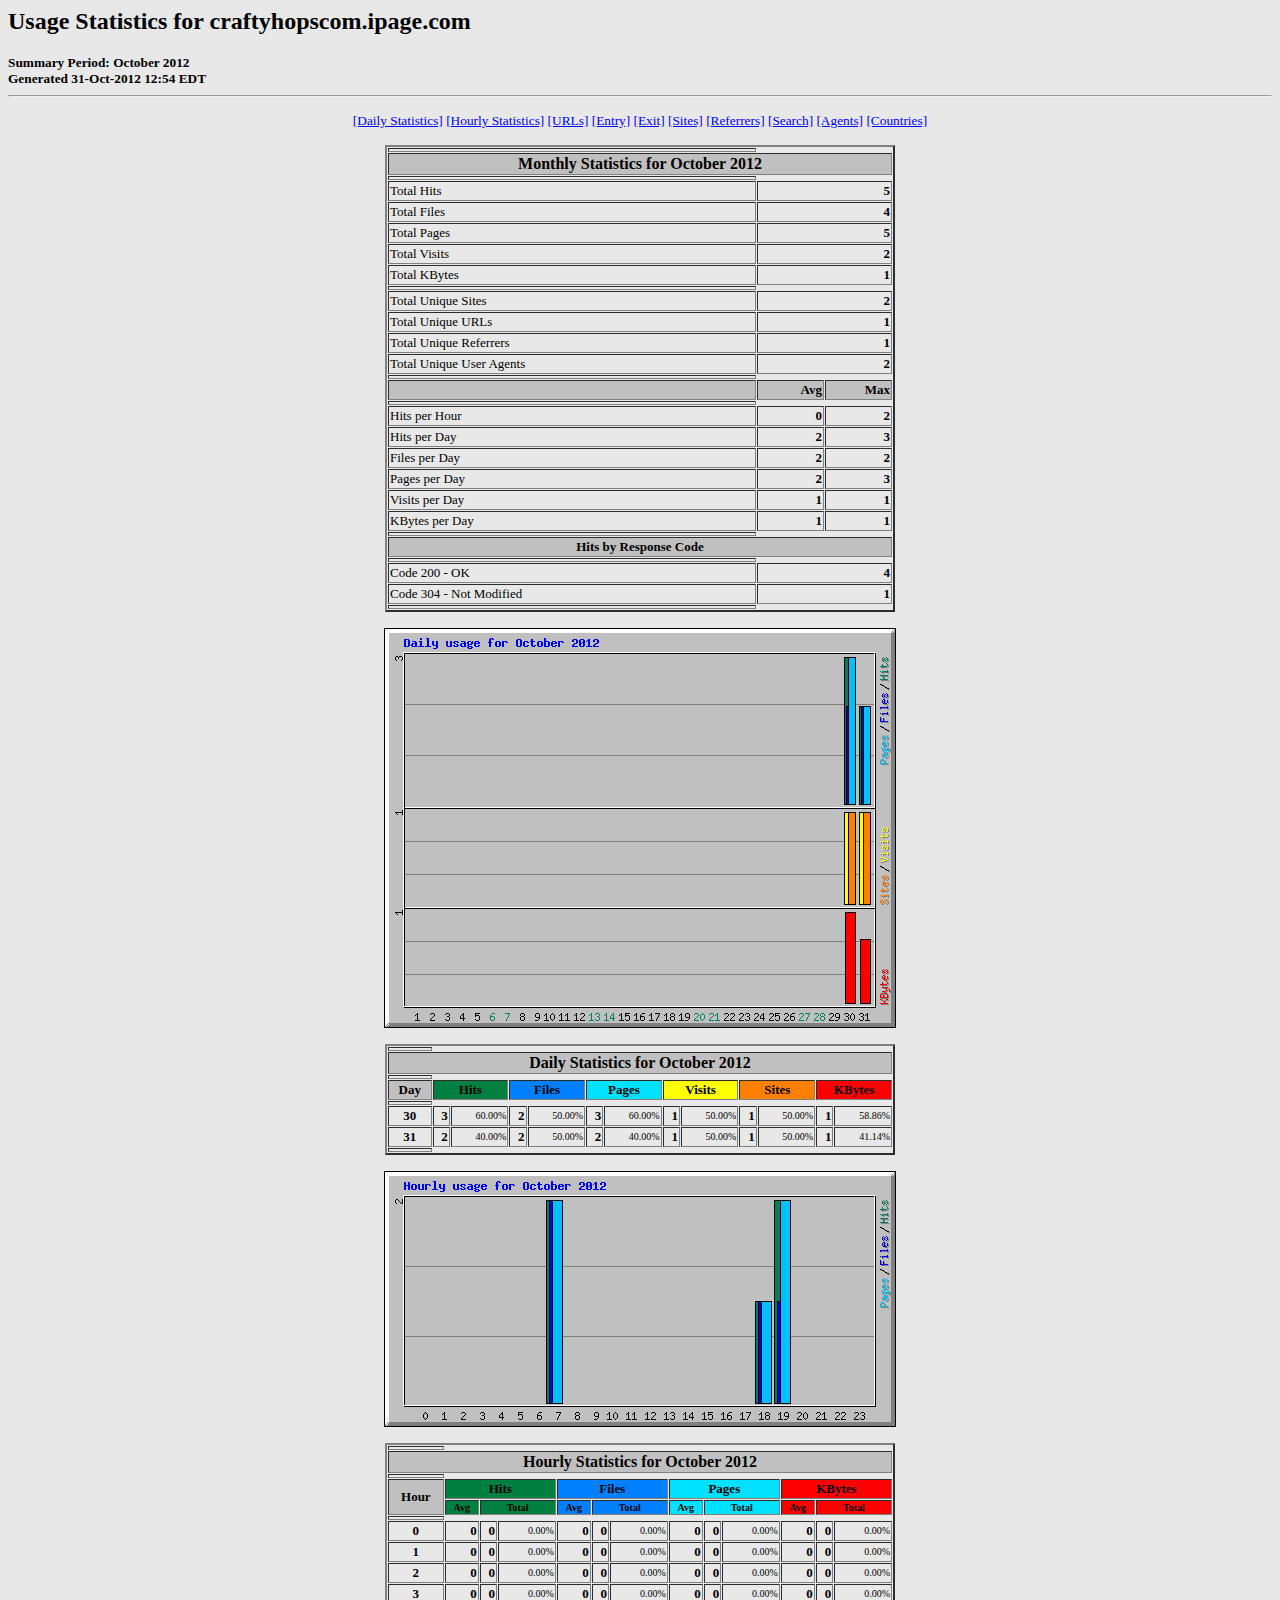
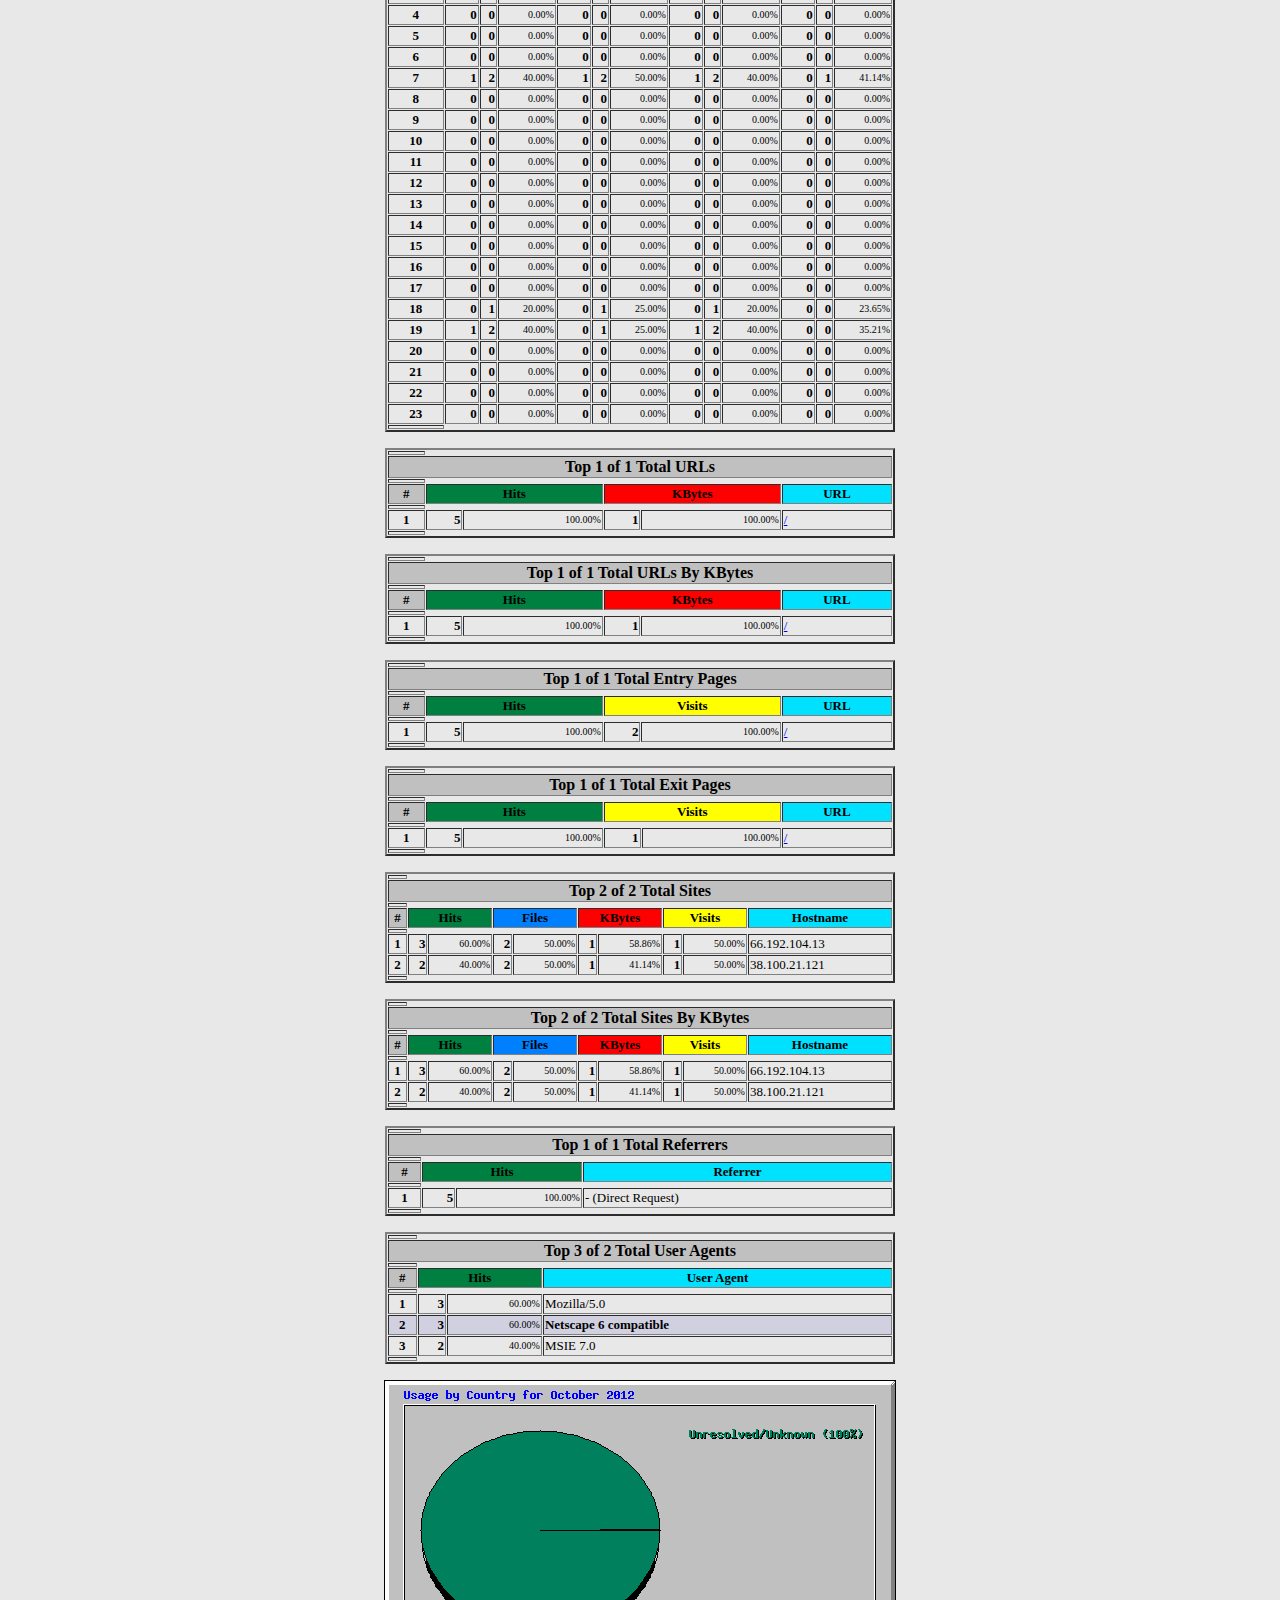
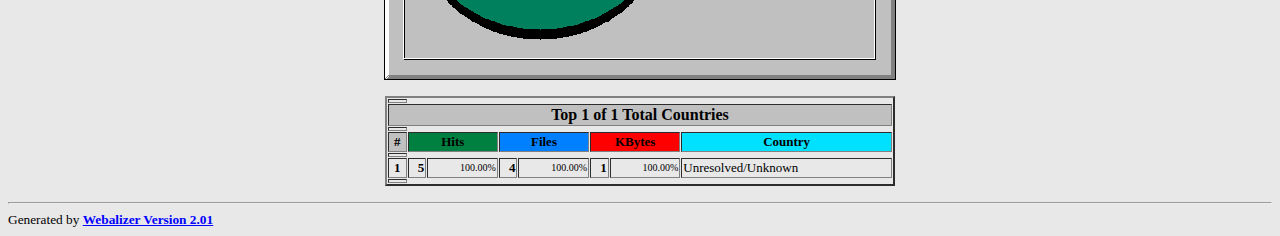
==== stats/usage_201210.html @ 966e3436 "updated html and css" ====
<!DOCTYPE HTML PUBLIC "-//W3C//DTD HTML 4.0 Transitional//EN">

<!-- Generated by The Webalizer  Ver. 2.01-10 -->
<!--                                          -->
<!-- Copyright 1997-2000 Bradford L. Barrett  -->
<!-- (brad@mrunix.net  http://www.mrunix.net) -->
<!--                                          -->
<!-- Distributed under the GNU GPL  Version 2 -->
<!--        Full text may be found at:        -->
<!--     http://www.mrunix.net/webalizer/     -->
<!--                                          -->
<!--  Give the power back to the programmers  -->
<!--   Support the Free Software Foundation   -->
<!--           (http://www.fsf.org)           -->
<!--                                          -->
<!-- *** Generated: 31-Oct-2012 12:54 EDT *** -->

<HTML>
<HEAD>
 <TITLE>Usage Statistics for craftyhopscom.ipage.com - October 2012</TITLE>
</HEAD>

<BODY BGCOLOR="#E8E8E8" TEXT="#000000" LINK="#0000FF" VLINK="#FF0000">
<H2>Usage Statistics for craftyhopscom.ipage.com</H2>
<SMALL><STRONG>
Summary Period: October 2012<BR>
Generated 31-Oct-2012 12:54 EDT<BR>
</STRONG></SMALL>
<CENTER>
<HR>
<P>
<SMALL>
<A HREF="#DAYSTATS">[Daily Statistics]</A>
<A HREF="#HOURSTATS">[Hourly Statistics]</A>
<A HREF="#TOPURLS">[URLs]</A>
<A HREF="#TOPENTRY">[Entry]</A>
<A HREF="#TOPEXIT">[Exit]</A>
<A HREF="#TOPSITES">[Sites]</A>
<A HREF="#TOPREFS">[Referrers]</A>
<A HREF="#TOPSEARCH">[Search]</A>
<A HREF="#TOPAGENTS">[Agents]</A>
<A HREF="#TOPCTRYS">[Countries]</A>
</SMALL>
<P>
<TABLE WIDTH=510 BORDER=2 CELLSPACING=1 CELLPADDING=1>
<TR><TH HEIGHT=4></TH></TR>
<TR><TH COLSPAN=3 ALIGN=center BGCOLOR="#C0C0C0">Monthly Statistics for October 2012</TH></TR>
<TR><TH HEIGHT=4></TH></TR>
<TR><TD WIDTH=380><FONT SIZE="-1">Total Hits</FONT></TD>
<TD ALIGN=right COLSPAN=2><FONT SIZE="-1"><B>5</B></FONT></TD></TR>
<TR><TD WIDTH=380><FONT SIZE="-1">Total Files</FONT></TD>
<TD ALIGN=right COLSPAN=2><FONT SIZE="-1"><B>4</B></FONT></TD></TR>
<TR><TD WIDTH=380><FONT SIZE="-1">Total Pages</FONT></TD>
<TD ALIGN=right COLSPAN=2><FONT SIZE="-1"><B>5</B></FONT></TD></TR>
<TR><TD WIDTH=380><FONT SIZE="-1">Total Visits</FONT></TD>
<TD ALIGN=right COLSPAN=2><FONT SIZE="-1"><B>2</B></FONT></TD></TR>
<TR><TD WIDTH=380><FONT SIZE="-1">Total KBytes</FONT></TD>
<TD ALIGN=right COLSPAN=2><FONT SIZE="-1"><B>1</B></FONT></TD></TR>
<TR><TH HEIGHT=4></TH></TR>
<TR><TD WIDTH=380><FONT SIZE="-1">Total Unique Sites</FONT></TD>
<TD ALIGN=right COLSPAN=2><FONT SIZE="-1"><B>2</B></FONT></TD></TR>
<TR><TD WIDTH=380><FONT SIZE="-1">Total Unique URLs</FONT></TD>
<TD ALIGN=right COLSPAN=2><FONT SIZE="-1"><B>1</B></FONT></TD></TR>
<TR><TD WIDTH=380><FONT SIZE="-1">Total Unique Referrers</FONT></TD>
<TD ALIGN=right COLSPAN=2><FONT SIZE="-1"><B>1</B></FONT></TD></TR>
<TR><TD WIDTH=380><FONT SIZE="-1">Total Unique User Agents</FONT></TD>
<TD ALIGN=right COLSPAN=2><FONT SIZE="-1"><B>2</B></FONT></TD></TR>
<TR><TH HEIGHT=4></TH></TR>
<TR><TH WIDTH=380 BGCOLOR="#C0C0C0"><FONT SIZE=-1 COLOR="#C0C0C0">.</FONT></TH>
<TH WIDTH=65 BGCOLOR="#C0C0C0" ALIGN=right><FONT SIZE=-1>Avg </FONT></TH>
<TH WIDTH=65 BGCOLOR="#C0C0C0" ALIGN=right><FONT SIZE=-1>Max </FONT></TH></TR>
<TR><TH HEIGHT=4></TH></TR>
<TR><TD><FONT SIZE="-1">Hits per Hour</FONT></TD>
<TD ALIGN=right WIDTH=65><FONT SIZE="-1"><B>0</B></FONT></TD>
<TD WIDTH=65 ALIGN=right><FONT SIZE=-1><B>2</B></FONT></TD></TR>
<TR><TD><FONT SIZE="-1">Hits per Day</FONT></TD>
<TD ALIGN=right WIDTH=65><FONT SIZE="-1"><B>2</B></FONT></TD>
<TD WIDTH=65 ALIGN=right><FONT SIZE=-1><B>3</B></FONT></TD></TR>
<TR><TD><FONT SIZE="-1">Files per Day</FONT></TD>
<TD ALIGN=right WIDTH=65><FONT SIZE="-1"><B>2</B></FONT></TD>
<TD WIDTH=65 ALIGN=right><FONT SIZE=-1><B>2</B></FONT></TD></TR>
<TR><TD><FONT SIZE="-1">Pages per Day</FONT></TD>
<TD ALIGN=right WIDTH=65><FONT SIZE="-1"><B>2</B></FONT></TD>
<TD WIDTH=65 ALIGN=right><FONT SIZE=-1><B>3</B></FONT></TD></TR>
<TR><TD><FONT SIZE="-1">Visits per Day</FONT></TD>
<TD ALIGN=right WIDTH=65><FONT SIZE="-1"><B>1</B></FONT></TD>
<TD WIDTH=65 ALIGN=right><FONT SIZE=-1><B>1</B></FONT></TD></TR>
<TR><TD><FONT SIZE="-1">KBytes per Day</FONT></TD>
<TD ALIGN=right WIDTH=65><FONT SIZE="-1"><B>1</B></FONT></TD>
<TD WIDTH=65 ALIGN=right><FONT SIZE=-1><B>1</B></FONT></TD></TR>
<TR><TH HEIGHT=4></TH></TR>
<TR><TH COLSPAN=3 ALIGN=center BGCOLOR="#C0C0C0">
<FONT SIZE="-1">Hits by Response Code</FONT></TH></TR>
<TR><TH HEIGHT=4></TH></TR>
<TR><TD><FONT SIZE="-1">Code 200 - OK</FONT></TD>
<TD ALIGN=right COLSPAN=2><FONT SIZE="-1"><B>4</B></FONT></TD></TR>
<TR><TD><FONT SIZE="-1">Code 304 - Not Modified</FONT></TD>
<TD ALIGN=right COLSPAN=2><FONT SIZE="-1"><B>1</B></FONT></TD></TR>
<TR><TH HEIGHT=4></TH></TR>
</TABLE>
<P>
<A NAME="DAYSTATS"></A>
<IMG SRC="daily_usage_201210.png" ALT="Daily usage for October 2012" HEIGHT=400 WIDTH=512><P>
<TABLE WIDTH=510 BORDER=2 CELLSPACING=1 CELLPADDING=1>
<TR><TH HEIGHT=4></TH></TR>
<TR><TH BGCOLOR="#C0C0C0" COLSPAN=13 ALIGN=center>Daily Statistics for October 2012</TH></TR>
<TR><TH HEIGHT=4></TH></TR>
<TR><TH ALIGN=center BGCOLOR="#C0C0C0"><FONT SIZE="-1">Day</FONT></TH>
<TH ALIGN=center BGCOLOR="#008040" COLSPAN=2><FONT SIZE="-1">Hits</FONT></TH>
<TH ALIGN=center BGCOLOR="#0080FF" COLSPAN=2><FONT SIZE="-1">Files</FONT></TH>
<TH ALIGN=center BGCOLOR="#00E0FF" COLSPAN=2><FONT SIZE="-1">Pages</FONT></TH>
<TH ALIGN=center BGCOLOR="#FFFF00" COLSPAN=2><FONT SIZE="-1">Visits</FONT></TH>
<TH ALIGN=center BGCOLOR="#FF8000" COLSPAN=2><FONT SIZE="-1">Sites</FONT></TH>
<TH ALIGN=center BGCOLOR="#FF0000" COLSPAN=2><FONT SIZE="-1">KBytes</FONT></TH></TR>
<TR><TH HEIGHT=4></TH></TR>
<TR><TD ALIGN=center><FONT SIZE="-1"><B>30</B></FONT></TD>
<TD ALIGN=right><FONT SIZE="-1"><B>3</B></FONT></TD>
<TD ALIGN=right><FONT SIZE="-2">60.00%</FONT></TD>
<TD ALIGN=right><FONT SIZE="-1"><B>2</B></FONT></TD>
<TD ALIGN=right><FONT SIZE="-2">50.00%</FONT></TD>
<TD ALIGN=right><FONT SIZE="-1"><B>3</B></FONT></TD>
<TD ALIGN=right><FONT SIZE="-2">60.00%</FONT></TD>
<TD ALIGN=right><FONT SIZE="-1"><B>1</B></FONT></TD>
<TD ALIGN=right><FONT SIZE="-2">50.00%</FONT></TD>
<TD ALIGN=right><FONT SIZE="-1"><B>1</B></FONT></TD>
<TD ALIGN=right><FONT SIZE="-2">50.00%</FONT></TD>
<TD ALIGN=right><FONT SIZE="-1"><B>1</B></FONT></TD>
<TD ALIGN=right><FONT SIZE="-2">58.86%</FONT></TD></TR>
<TR><TD ALIGN=center><FONT SIZE="-1"><B>31</B></FONT></TD>
<TD ALIGN=right><FONT SIZE="-1"><B>2</B></FONT></TD>
<TD ALIGN=right><FONT SIZE="-2">40.00%</FONT></TD>
<TD ALIGN=right><FONT SIZE="-1"><B>2</B></FONT></TD>
<TD ALIGN=right><FONT SIZE="-2">50.00%</FONT></TD>
<TD ALIGN=right><FONT SIZE="-1"><B>2</B></FONT></TD>
<TD ALIGN=right><FONT SIZE="-2">40.00%</FONT></TD>
<TD ALIGN=right><FONT SIZE="-1"><B>1</B></FONT></TD>
<TD ALIGN=right><FONT SIZE="-2">50.00%</FONT></TD>
<TD ALIGN=right><FONT SIZE="-1"><B>1</B></FONT></TD>
<TD ALIGN=right><FONT SIZE="-2">50.00%</FONT></TD>
<TD ALIGN=right><FONT SIZE="-1"><B>1</B></FONT></TD>
<TD ALIGN=right><FONT SIZE="-2">41.14%</FONT></TD></TR>
<TR><TH HEIGHT=4></TH></TR>
</TABLE>
<P>
<A NAME="HOURSTATS"></A>
<IMG SRC="hourly_usage_201210.png" ALT="Hourly usage for October 2012" HEIGHT=256 WIDTH=512><P>
<TABLE WIDTH=510 BORDER=2 CELLSPACING=1 CELLPADDING=1>
<TR><TH HEIGHT=4></TH></TR>
<TR><TH BGCOLOR="#C0C0C0" COLSPAN=13 ALIGN=center>Hourly Statistics for October 2012</TH></TR>
<TR><TH HEIGHT=4></TH></TR>
<TR><TH ALIGN=center ROWSPAN=2 BGCOLOR="#C0C0C0"><FONT SIZE="-1">Hour</FONT></TH>
<TH ALIGN=center BGCOLOR="#008040" COLSPAN=3><FONT SIZE="-1">Hits</FONT></TH>
<TH ALIGN=center BGCOLOR="#0080FF" COLSPAN=3><FONT SIZE="-1">Files</FONT></TH>
<TH ALIGN=center BGCOLOR="#00E0FF" COLSPAN=3><FONT SIZE="-1">Pages</FONT></TH>
<TH ALIGN=center BGCOLOR="#FF0000" COLSPAN=3><FONT SIZE="-1">KBytes</FONT></TH></TR>
<TR><TH ALIGN=center BGCOLOR="#008040"><FONT SIZE="-2">Avg</FONT></TH>
<TH ALIGN=center BGCOLOR="#008040" COLSPAN=2><FONT SIZE="-2">Total</FONT></TH>
<TH ALIGN=center BGCOLOR="#0080FF"><FONT SIZE="-2">Avg</FONT></TH>
<TH ALIGN=center BGCOLOR="#0080FF" COLSPAN=2><FONT SIZE="-2">Total</FONT></TH>
<TH ALIGN=center BGCOLOR="#00E0FF"><FONT SIZE="-2">Avg</FONT></TH>
<TH ALIGN=center BGCOLOR="#00E0FF" COLSPAN=2><FONT SIZE="-2">Total</FONT></TH>
<TH ALIGN=center BGCOLOR="#FF0000"><FONT SIZE="-2">Avg</FONT></TH>
<TH ALIGN=center BGCOLOR="#FF0000" COLSPAN=2><FONT SIZE="-2">Total</FONT></TH></TR>
<TR><TH HEIGHT=4></TH></TR>
<TR><TD ALIGN=center><FONT SIZE="-1"><B>0</B></FONT></TD>
<TD ALIGN=right><FONT SIZE="-1"><B>0</B></FONT></TD>
<TD ALIGN=right><FONT SIZE="-1"><B>0</B></FONT></TD>
<TD ALIGN=right><FONT SIZE="-2">0.00%</FONT></TD>
<TD ALIGN=right><FONT SIZE="-1"><B>0</B></FONT></TD>
<TD ALIGN=right><FONT SIZE="-1"><B>0</B></FONT></TD>
<TD ALIGN=right><FONT SIZE="-2">0.00%</FONT></TD>
<TD ALIGN=right><FONT SIZE="-1"><B>0</B></FONT></TD>
<TD ALIGN=right><FONT SIZE="-1"><B>0</B></FONT></TD>
<TD ALIGN=right><FONT SIZE="-2">0.00%</FONT></TD>
<TD ALIGN=right><FONT SIZE="-1"><B>0</B></FONT></TD>
<TD ALIGN=right><FONT SIZE="-1"><B>0</B></FONT></TD>
<TD ALIGN=right><FONT SIZE="-2">0.00%</FONT></TD></TR>
<TR><TD ALIGN=center><FONT SIZE="-1"><B>1</B></FONT></TD>
<TD ALIGN=right><FONT SIZE="-1"><B>0</B></FONT></TD>
<TD ALIGN=right><FONT SIZE="-1"><B>0</B></FONT></TD>
<TD ALIGN=right><FONT SIZE="-2">0.00%</FONT></TD>
<TD ALIGN=right><FONT SIZE="-1"><B>0</B></FONT></TD>
<TD ALIGN=right><FONT SIZE="-1"><B>0</B></FONT></TD>
<TD ALIGN=right><FONT SIZE="-2">0.00%</FONT></TD>
<TD ALIGN=right><FONT SIZE="-1"><B>0</B></FONT></TD>
<TD ALIGN=right><FONT SIZE="-1"><B>0</B></FONT></TD>
<TD ALIGN=right><FONT SIZE="-2">0.00%</FONT></TD>
<TD ALIGN=right><FONT SIZE="-1"><B>0</B></FONT></TD>
<TD ALIGN=right><FONT SIZE="-1"><B>0</B></FONT></TD>
<TD ALIGN=right><FONT SIZE="-2">0.00%</FONT></TD></TR>
<TR><TD ALIGN=center><FONT SIZE="-1"><B>2</B></FONT></TD>
<TD ALIGN=right><FONT SIZE="-1"><B>0</B></FONT></TD>
<TD ALIGN=right><FONT SIZE="-1"><B>0</B></FONT></TD>
<TD ALIGN=right><FONT SIZE="-2">0.00%</FONT></TD>
<TD ALIGN=right><FONT SIZE="-1"><B>0</B></FONT></TD>
<TD ALIGN=right><FONT SIZE="-1"><B>0</B></FONT></TD>
<TD ALIGN=right><FONT SIZE="-2">0.00%</FONT></TD>
<TD ALIGN=right><FONT SIZE="-1"><B>0</B></FONT></TD>
<TD ALIGN=right><FONT SIZE="-1"><B>0</B></FONT></TD>
<TD ALIGN=right><FONT SIZE="-2">0.00%</FONT></TD>
<TD ALIGN=right><FONT SIZE="-1"><B>0</B></FONT></TD>
<TD ALIGN=right><FONT SIZE="-1"><B>0</B></FONT></TD>
<TD ALIGN=right><FONT SIZE="-2">0.00%</FONT></TD></TR>
<TR><TD ALIGN=center><FONT SIZE="-1"><B>3</B></FONT></TD>
<TD ALIGN=right><FONT SIZE="-1"><B>0</B></FONT></TD>
<TD ALIGN=right><FONT SIZE="-1"><B>0</B></FONT></TD>
<TD ALIGN=right><FONT SIZE="-2">0.00%</FONT></TD>
<TD ALIGN=right><FONT SIZE="-1"><B>0</B></FONT></TD>
<TD ALIGN=right><FONT SIZE="-1"><B>0</B></FONT></TD>
<TD ALIGN=right><FONT SIZE="-2">0.00%</FONT></TD>
<TD ALIGN=right><FONT SIZE="-1"><B>0</B></FONT></TD>
<TD ALIGN=right><FONT SIZE="-1"><B>0</B></FONT></TD>
<TD ALIGN=right><FONT SIZE="-2">0.00%</FONT></TD>
<TD ALIGN=right><FONT SIZE="-1"><B>0</B></FONT></TD>
<TD ALIGN=right><FONT SIZE="-1"><B>0</B></FONT></TD>
<TD ALIGN=right><FONT SIZE="-2">0.00%</FONT></TD></TR>
<TR><TD ALIGN=center><FONT SIZE="-1"><B>4</B></FONT></TD>
<TD ALIGN=right><FONT SIZE="-1"><B>0</B></FONT></TD>
<TD ALIGN=right><FONT SIZE="-1"><B>0</B></FONT></TD>
<TD ALIGN=right><FONT SIZE="-2">0.00%</FONT></TD>
<TD ALIGN=right><FONT SIZE="-1"><B>0</B></FONT></TD>
<TD ALIGN=right><FONT SIZE="-1"><B>0</B></FONT></TD>
<TD ALIGN=right><FONT SIZE="-2">0.00%</FONT></TD>
<TD ALIGN=right><FONT SIZE="-1"><B>0</B></FONT></TD>
<TD ALIGN=right><FONT SIZE="-1"><B>0</B></FONT></TD>
<TD ALIGN=right><FONT SIZE="-2">0.00%</FONT></TD>
<TD ALIGN=right><FONT SIZE="-1"><B>0</B></FONT></TD>
<TD ALIGN=right><FONT SIZE="-1"><B>0</B></FONT></TD>
<TD ALIGN=right><FONT SIZE="-2">0.00%</FONT></TD></TR>
<TR><TD ALIGN=center><FONT SIZE="-1"><B>5</B></FONT></TD>
<TD ALIGN=right><FONT SIZE="-1"><B>0</B></FONT></TD>
<TD ALIGN=right><FONT SIZE="-1"><B>0</B></FONT></TD>
<TD ALIGN=right><FONT SIZE="-2">0.00%</FONT></TD>
<TD ALIGN=right><FONT SIZE="-1"><B>0</B></FONT></TD>
<TD ALIGN=right><FONT SIZE="-1"><B>0</B></FONT></TD>
<TD ALIGN=right><FONT SIZE="-2">0.00%</FONT></TD>
<TD ALIGN=right><FONT SIZE="-1"><B>0</B></FONT></TD>
<TD ALIGN=right><FONT SIZE="-1"><B>0</B></FONT></TD>
<TD ALIGN=right><FONT SIZE="-2">0.00%</FONT></TD>
<TD ALIGN=right><FONT SIZE="-1"><B>0</B></FONT></TD>
<TD ALIGN=right><FONT SIZE="-1"><B>0</B></FONT></TD>
<TD ALIGN=right><FONT SIZE="-2">0.00%</FONT></TD></TR>
<TR><TD ALIGN=center><FONT SIZE="-1"><B>6</B></FONT></TD>
<TD ALIGN=right><FONT SIZE="-1"><B>0</B></FONT></TD>
<TD ALIGN=right><FONT SIZE="-1"><B>0</B></FONT></TD>
<TD ALIGN=right><FONT SIZE="-2">0.00%</FONT></TD>
<TD ALIGN=right><FONT SIZE="-1"><B>0</B></FONT></TD>
<TD ALIGN=right><FONT SIZE="-1"><B>0</B></FONT></TD>
<TD ALIGN=right><FONT SIZE="-2">0.00%</FONT></TD>
<TD ALIGN=right><FONT SIZE="-1"><B>0</B></FONT></TD>
<TD ALIGN=right><FONT SIZE="-1"><B>0</B></FONT></TD>
<TD ALIGN=right><FONT SIZE="-2">0.00%</FONT></TD>
<TD ALIGN=right><FONT SIZE="-1"><B>0</B></FONT></TD>
<TD ALIGN=right><FONT SIZE="-1"><B>0</B></FONT></TD>
<TD ALIGN=right><FONT SIZE="-2">0.00%</FONT></TD></TR>
<TR><TD ALIGN=center><FONT SIZE="-1"><B>7</B></FONT></TD>
<TD ALIGN=right><FONT SIZE="-1"><B>1</B></FONT></TD>
<TD ALIGN=right><FONT SIZE="-1"><B>2</B></FONT></TD>
<TD ALIGN=right><FONT SIZE="-2">40.00%</FONT></TD>
<TD ALIGN=right><FONT SIZE="-1"><B>1</B></FONT></TD>
<TD ALIGN=right><FONT SIZE="-1"><B>2</B></FONT></TD>
<TD ALIGN=right><FONT SIZE="-2">50.00%</FONT></TD>
<TD ALIGN=right><FONT SIZE="-1"><B>1</B></FONT></TD>
<TD ALIGN=right><FONT SIZE="-1"><B>2</B></FONT></TD>
<TD ALIGN=right><FONT SIZE="-2">40.00%</FONT></TD>
<TD ALIGN=right><FONT SIZE="-1"><B>0</B></FONT></TD>
<TD ALIGN=right><FONT SIZE="-1"><B>1</B></FONT></TD>
<TD ALIGN=right><FONT SIZE="-2">41.14%</FONT></TD></TR>
<TR><TD ALIGN=center><FONT SIZE="-1"><B>8</B></FONT></TD>
<TD ALIGN=right><FONT SIZE="-1"><B>0</B></FONT></TD>
<TD ALIGN=right><FONT SIZE="-1"><B>0</B></FONT></TD>
<TD ALIGN=right><FONT SIZE="-2">0.00%</FONT></TD>
<TD ALIGN=right><FONT SIZE="-1"><B>0</B></FONT></TD>
<TD ALIGN=right><FONT SIZE="-1"><B>0</B></FONT></TD>
<TD ALIGN=right><FONT SIZE="-2">0.00%</FONT></TD>
<TD ALIGN=right><FONT SIZE="-1"><B>0</B></FONT></TD>
<TD ALIGN=right><FONT SIZE="-1"><B>0</B></FONT></TD>
<TD ALIGN=right><FONT SIZE="-2">0.00%</FONT></TD>
<TD ALIGN=right><FONT SIZE="-1"><B>0</B></FONT></TD>
<TD ALIGN=right><FONT SIZE="-1"><B>0</B></FONT></TD>
<TD ALIGN=right><FONT SIZE="-2">0.00%</FONT></TD></TR>
<TR><TD ALIGN=center><FONT SIZE="-1"><B>9</B></FONT></TD>
<TD ALIGN=right><FONT SIZE="-1"><B>0</B></FONT></TD>
<TD ALIGN=right><FONT SIZE="-1"><B>0</B></FONT></TD>
<TD ALIGN=right><FONT SIZE="-2">0.00%</FONT></TD>
<TD ALIGN=right><FONT SIZE="-1"><B>0</B></FONT></TD>
<TD ALIGN=right><FONT SIZE="-1"><B>0</B></FONT></TD>
<TD ALIGN=right><FONT SIZE="-2">0.00%</FONT></TD>
<TD ALIGN=right><FONT SIZE="-1"><B>0</B></FONT></TD>
<TD ALIGN=right><FONT SIZE="-1"><B>0</B></FONT></TD>
<TD ALIGN=right><FONT SIZE="-2">0.00%</FONT></TD>
<TD ALIGN=right><FONT SIZE="-1"><B>0</B></FONT></TD>
<TD ALIGN=right><FONT SIZE="-1"><B>0</B></FONT></TD>
<TD ALIGN=right><FONT SIZE="-2">0.00%</FONT></TD></TR>
<TR><TD ALIGN=center><FONT SIZE="-1"><B>10</B></FONT></TD>
<TD ALIGN=right><FONT SIZE="-1"><B>0</B></FONT></TD>
<TD ALIGN=right><FONT SIZE="-1"><B>0</B></FONT></TD>
<TD ALIGN=right><FONT SIZE="-2">0.00%</FONT></TD>
<TD ALIGN=right><FONT SIZE="-1"><B>0</B></FONT></TD>
<TD ALIGN=right><FONT SIZE="-1"><B>0</B></FONT></TD>
<TD ALIGN=right><FONT SIZE="-2">0.00%</FONT></TD>
<TD ALIGN=right><FONT SIZE="-1"><B>0</B></FONT></TD>
<TD ALIGN=right><FONT SIZE="-1"><B>0</B></FONT></TD>
<TD ALIGN=right><FONT SIZE="-2">0.00%</FONT></TD>
<TD ALIGN=right><FONT SIZE="-1"><B>0</B></FONT></TD>
<TD ALIGN=right><FONT SIZE="-1"><B>0</B></FONT></TD>
<TD ALIGN=right><FONT SIZE="-2">0.00%</FONT></TD></TR>
<TR><TD ALIGN=center><FONT SIZE="-1"><B>11</B></FONT></TD>
<TD ALIGN=right><FONT SIZE="-1"><B>0</B></FONT></TD>
<TD ALIGN=right><FONT SIZE="-1"><B>0</B></FONT></TD>
<TD ALIGN=right><FONT SIZE="-2">0.00%</FONT></TD>
<TD ALIGN=right><FONT SIZE="-1"><B>0</B></FONT></TD>
<TD ALIGN=right><FONT SIZE="-1"><B>0</B></FONT></TD>
<TD ALIGN=right><FONT SIZE="-2">0.00%</FONT></TD>
<TD ALIGN=right><FONT SIZE="-1"><B>0</B></FONT></TD>
<TD ALIGN=right><FONT SIZE="-1"><B>0</B></FONT></TD>
<TD ALIGN=right><FONT SIZE="-2">0.00%</FONT></TD>
<TD ALIGN=right><FONT SIZE="-1"><B>0</B></FONT></TD>
<TD ALIGN=right><FONT SIZE="-1"><B>0</B></FONT></TD>
<TD ALIGN=right><FONT SIZE="-2">0.00%</FONT></TD></TR>
<TR><TD ALIGN=center><FONT SIZE="-1"><B>12</B></FONT></TD>
<TD ALIGN=right><FONT SIZE="-1"><B>0</B></FONT></TD>
<TD ALIGN=right><FONT SIZE="-1"><B>0</B></FONT></TD>
<TD ALIGN=right><FONT SIZE="-2">0.00%</FONT></TD>
<TD ALIGN=right><FONT SIZE="-1"><B>0</B></FONT></TD>
<TD ALIGN=right><FONT SIZE="-1"><B>0</B></FONT></TD>
<TD ALIGN=right><FONT SIZE="-2">0.00%</FONT></TD>
<TD ALIGN=right><FONT SIZE="-1"><B>0</B></FONT></TD>
<TD ALIGN=right><FONT SIZE="-1"><B>0</B></FONT></TD>
<TD ALIGN=right><FONT SIZE="-2">0.00%</FONT></TD>
<TD ALIGN=right><FONT SIZE="-1"><B>0</B></FONT></TD>
<TD ALIGN=right><FONT SIZE="-1"><B>0</B></FONT></TD>
<TD ALIGN=right><FONT SIZE="-2">0.00%</FONT></TD></TR>
<TR><TD ALIGN=center><FONT SIZE="-1"><B>13</B></FONT></TD>
<TD ALIGN=right><FONT SIZE="-1"><B>0</B></FONT></TD>
<TD ALIGN=right><FONT SIZE="-1"><B>0</B></FONT></TD>
<TD ALIGN=right><FONT SIZE="-2">0.00%</FONT></TD>
<TD ALIGN=right><FONT SIZE="-1"><B>0</B></FONT></TD>
<TD ALIGN=right><FONT SIZE="-1"><B>0</B></FONT></TD>
<TD ALIGN=right><FONT SIZE="-2">0.00%</FONT></TD>
<TD ALIGN=right><FONT SIZE="-1"><B>0</B></FONT></TD>
<TD ALIGN=right><FONT SIZE="-1"><B>0</B></FONT></TD>
<TD ALIGN=right><FONT SIZE="-2">0.00%</FONT></TD>
<TD ALIGN=right><FONT SIZE="-1"><B>0</B></FONT></TD>
<TD ALIGN=right><FONT SIZE="-1"><B>0</B></FONT></TD>
<TD ALIGN=right><FONT SIZE="-2">0.00%</FONT></TD></TR>
<TR><TD ALIGN=center><FONT SIZE="-1"><B>14</B></FONT></TD>
<TD ALIGN=right><FONT SIZE="-1"><B>0</B></FONT></TD>
<TD ALIGN=right><FONT SIZE="-1"><B>0</B></FONT></TD>
<TD ALIGN=right><FONT SIZE="-2">0.00%</FONT></TD>
<TD ALIGN=right><FONT SIZE="-1"><B>0</B></FONT></TD>
<TD ALIGN=right><FONT SIZE="-1"><B>0</B></FONT></TD>
<TD ALIGN=right><FONT SIZE="-2">0.00%</FONT></TD>
<TD ALIGN=right><FONT SIZE="-1"><B>0</B></FONT></TD>
<TD ALIGN=right><FONT SIZE="-1"><B>0</B></FONT></TD>
<TD ALIGN=right><FONT SIZE="-2">0.00%</FONT></TD>
<TD ALIGN=right><FONT SIZE="-1"><B>0</B></FONT></TD>
<TD ALIGN=right><FONT SIZE="-1"><B>0</B></FONT></TD>
<TD ALIGN=right><FONT SIZE="-2">0.00%</FONT></TD></TR>
<TR><TD ALIGN=center><FONT SIZE="-1"><B>15</B></FONT></TD>
<TD ALIGN=right><FONT SIZE="-1"><B>0</B></FONT></TD>
<TD ALIGN=right><FONT SIZE="-1"><B>0</B></FONT></TD>
<TD ALIGN=right><FONT SIZE="-2">0.00%</FONT></TD>
<TD ALIGN=right><FONT SIZE="-1"><B>0</B></FONT></TD>
<TD ALIGN=right><FONT SIZE="-1"><B>0</B></FONT></TD>
<TD ALIGN=right><FONT SIZE="-2">0.00%</FONT></TD>
<TD ALIGN=right><FONT SIZE="-1"><B>0</B></FONT></TD>
<TD ALIGN=right><FONT SIZE="-1"><B>0</B></FONT></TD>
<TD ALIGN=right><FONT SIZE="-2">0.00%</FONT></TD>
<TD ALIGN=right><FONT SIZE="-1"><B>0</B></FONT></TD>
<TD ALIGN=right><FONT SIZE="-1"><B>0</B></FONT></TD>
<TD ALIGN=right><FONT SIZE="-2">0.00%</FONT></TD></TR>
<TR><TD ALIGN=center><FONT SIZE="-1"><B>16</B></FONT></TD>
<TD ALIGN=right><FONT SIZE="-1"><B>0</B></FONT></TD>
<TD ALIGN=right><FONT SIZE="-1"><B>0</B></FONT></TD>
<TD ALIGN=right><FONT SIZE="-2">0.00%</FONT></TD>
<TD ALIGN=right><FONT SIZE="-1"><B>0</B></FONT></TD>
<TD ALIGN=right><FONT SIZE="-1"><B>0</B></FONT></TD>
<TD ALIGN=right><FONT SIZE="-2">0.00%</FONT></TD>
<TD ALIGN=right><FONT SIZE="-1"><B>0</B></FONT></TD>
<TD ALIGN=right><FONT SIZE="-1"><B>0</B></FONT></TD>
<TD ALIGN=right><FONT SIZE="-2">0.00%</FONT></TD>
<TD ALIGN=right><FONT SIZE="-1"><B>0</B></FONT></TD>
<TD ALIGN=right><FONT SIZE="-1"><B>0</B></FONT></TD>
<TD ALIGN=right><FONT SIZE="-2">0.00%</FONT></TD></TR>
<TR><TD ALIGN=center><FONT SIZE="-1"><B>17</B></FONT></TD>
<TD ALIGN=right><FONT SIZE="-1"><B>0</B></FONT></TD>
<TD ALIGN=right><FONT SIZE="-1"><B>0</B></FONT></TD>
<TD ALIGN=right><FONT SIZE="-2">0.00%</FONT></TD>
<TD ALIGN=right><FONT SIZE="-1"><B>0</B></FONT></TD>
<TD ALIGN=right><FONT SIZE="-1"><B>0</B></FONT></TD>
<TD ALIGN=right><FONT SIZE="-2">0.00%</FONT></TD>
<TD ALIGN=right><FONT SIZE="-1"><B>0</B></FONT></TD>
<TD ALIGN=right><FONT SIZE="-1"><B>0</B></FONT></TD>
<TD ALIGN=right><FONT SIZE="-2">0.00%</FONT></TD>
<TD ALIGN=right><FONT SIZE="-1"><B>0</B></FONT></TD>
<TD ALIGN=right><FONT SIZE="-1"><B>0</B></FONT></TD>
<TD ALIGN=right><FONT SIZE="-2">0.00%</FONT></TD></TR>
<TR><TD ALIGN=center><FONT SIZE="-1"><B>18</B></FONT></TD>
<TD ALIGN=right><FONT SIZE="-1"><B>0</B></FONT></TD>
<TD ALIGN=right><FONT SIZE="-1"><B>1</B></FONT></TD>
<TD ALIGN=right><FONT SIZE="-2">20.00%</FONT></TD>
<TD ALIGN=right><FONT SIZE="-1"><B>0</B></FONT></TD>
<TD ALIGN=right><FONT SIZE="-1"><B>1</B></FONT></TD>
<TD ALIGN=right><FONT SIZE="-2">25.00%</FONT></TD>
<TD ALIGN=right><FONT SIZE="-1"><B>0</B></FONT></TD>
<TD ALIGN=right><FONT SIZE="-1"><B>1</B></FONT></TD>
<TD ALIGN=right><FONT SIZE="-2">20.00%</FONT></TD>
<TD ALIGN=right><FONT SIZE="-1"><B>0</B></FONT></TD>
<TD ALIGN=right><FONT SIZE="-1"><B>0</B></FONT></TD>
<TD ALIGN=right><FONT SIZE="-2">23.65%</FONT></TD></TR>
<TR><TD ALIGN=center><FONT SIZE="-1"><B>19</B></FONT></TD>
<TD ALIGN=right><FONT SIZE="-1"><B>1</B></FONT></TD>
<TD ALIGN=right><FONT SIZE="-1"><B>2</B></FONT></TD>
<TD ALIGN=right><FONT SIZE="-2">40.00%</FONT></TD>
<TD ALIGN=right><FONT SIZE="-1"><B>0</B></FONT></TD>
<TD ALIGN=right><FONT SIZE="-1"><B>1</B></FONT></TD>
<TD ALIGN=right><FONT SIZE="-2">25.00%</FONT></TD>
<TD ALIGN=right><FONT SIZE="-1"><B>1</B></FONT></TD>
<TD ALIGN=right><FONT SIZE="-1"><B>2</B></FONT></TD>
<TD ALIGN=right><FONT SIZE="-2">40.00%</FONT></TD>
<TD ALIGN=right><FONT SIZE="-1"><B>0</B></FONT></TD>
<TD ALIGN=right><FONT SIZE="-1"><B>0</B></FONT></TD>
<TD ALIGN=right><FONT SIZE="-2">35.21%</FONT></TD></TR>
<TR><TD ALIGN=center><FONT SIZE="-1"><B>20</B></FONT></TD>
<TD ALIGN=right><FONT SIZE="-1"><B>0</B></FONT></TD>
<TD ALIGN=right><FONT SIZE="-1"><B>0</B></FONT></TD>
<TD ALIGN=right><FONT SIZE="-2">0.00%</FONT></TD>
<TD ALIGN=right><FONT SIZE="-1"><B>0</B></FONT></TD>
<TD ALIGN=right><FONT SIZE="-1"><B>0</B></FONT></TD>
<TD ALIGN=right><FONT SIZE="-2">0.00%</FONT></TD>
<TD ALIGN=right><FONT SIZE="-1"><B>0</B></FONT></TD>
<TD ALIGN=right><FONT SIZE="-1"><B>0</B></FONT></TD>
<TD ALIGN=right><FONT SIZE="-2">0.00%</FONT></TD>
<TD ALIGN=right><FONT SIZE="-1"><B>0</B></FONT></TD>
<TD ALIGN=right><FONT SIZE="-1"><B>0</B></FONT></TD>
<TD ALIGN=right><FONT SIZE="-2">0.00%</FONT></TD></TR>
<TR><TD ALIGN=center><FONT SIZE="-1"><B>21</B></FONT></TD>
<TD ALIGN=right><FONT SIZE="-1"><B>0</B></FONT></TD>
<TD ALIGN=right><FONT SIZE="-1"><B>0</B></FONT></TD>
<TD ALIGN=right><FONT SIZE="-2">0.00%</FONT></TD>
<TD ALIGN=right><FONT SIZE="-1"><B>0</B></FONT></TD>
<TD ALIGN=right><FONT SIZE="-1"><B>0</B></FONT></TD>
<TD ALIGN=right><FONT SIZE="-2">0.00%</FONT></TD>
<TD ALIGN=right><FONT SIZE="-1"><B>0</B></FONT></TD>
<TD ALIGN=right><FONT SIZE="-1"><B>0</B></FONT></TD>
<TD ALIGN=right><FONT SIZE="-2">0.00%</FONT></TD>
<TD ALIGN=right><FONT SIZE="-1"><B>0</B></FONT></TD>
<TD ALIGN=right><FONT SIZE="-1"><B>0</B></FONT></TD>
<TD ALIGN=right><FONT SIZE="-2">0.00%</FONT></TD></TR>
<TR><TD ALIGN=center><FONT SIZE="-1"><B>22</B></FONT></TD>
<TD ALIGN=right><FONT SIZE="-1"><B>0</B></FONT></TD>
<TD ALIGN=right><FONT SIZE="-1"><B>0</B></FONT></TD>
<TD ALIGN=right><FONT SIZE="-2">0.00%</FONT></TD>
<TD ALIGN=right><FONT SIZE="-1"><B>0</B></FONT></TD>
<TD ALIGN=right><FONT SIZE="-1"><B>0</B></FONT></TD>
<TD ALIGN=right><FONT SIZE="-2">0.00%</FONT></TD>
<TD ALIGN=right><FONT SIZE="-1"><B>0</B></FONT></TD>
<TD ALIGN=right><FONT SIZE="-1"><B>0</B></FONT></TD>
<TD ALIGN=right><FONT SIZE="-2">0.00%</FONT></TD>
<TD ALIGN=right><FONT SIZE="-1"><B>0</B></FONT></TD>
<TD ALIGN=right><FONT SIZE="-1"><B>0</B></FONT></TD>
<TD ALIGN=right><FONT SIZE="-2">0.00%</FONT></TD></TR>
<TR><TD ALIGN=center><FONT SIZE="-1"><B>23</B></FONT></TD>
<TD ALIGN=right><FONT SIZE="-1"><B>0</B></FONT></TD>
<TD ALIGN=right><FONT SIZE="-1"><B>0</B></FONT></TD>
<TD ALIGN=right><FONT SIZE="-2">0.00%</FONT></TD>
<TD ALIGN=right><FONT SIZE="-1"><B>0</B></FONT></TD>
<TD ALIGN=right><FONT SIZE="-1"><B>0</B></FONT></TD>
<TD ALIGN=right><FONT SIZE="-2">0.00%</FONT></TD>
<TD ALIGN=right><FONT SIZE="-1"><B>0</B></FONT></TD>
<TD ALIGN=right><FONT SIZE="-1"><B>0</B></FONT></TD>
<TD ALIGN=right><FONT SIZE="-2">0.00%</FONT></TD>
<TD ALIGN=right><FONT SIZE="-1"><B>0</B></FONT></TD>
<TD ALIGN=right><FONT SIZE="-1"><B>0</B></FONT></TD>
<TD ALIGN=right><FONT SIZE="-2">0.00%</FONT></TD></TR>
<TR><TH HEIGHT=4></TH></TR>
</TABLE>
<P>
<A NAME="TOPURLS"></A>
<TABLE WIDTH=510 BORDER=2 CELLSPACING=1 CELLPADDING=1>
<TR><TH HEIGHT=4></TH></TR>
<TR><TH BGCOLOR="#C0C0C0" ALIGN=CENTER COLSPAN=6>Top 1 of 1 Total URLs</TH></TR>
<TR><TH HEIGHT=4></TH></TR>
<TR><TH BGCOLOR="#C0C0C0" ALIGN=center><FONT SIZE="-1">#</FONT></TH>
<TH BGCOLOR="#008040" ALIGN=center COLSPAN=2><FONT SIZE="-1">Hits</FONT></TH>
<TH BGCOLOR="#FF0000" ALIGN=center COLSPAN=2><FONT SIZE="-1">KBytes</FONT></TH>
<TH BGCOLOR="#00E0FF" ALIGN=center><FONT SIZE="-1">URL</FONT></TH></TR>
<TR><TH HEIGHT=4></TH></TR>
<TR>
<TD ALIGN=center><FONT SIZE="-1"><B>1</B></FONT></TD>
<TD ALIGN=right><FONT SIZE="-1"><B>5</B></FONT></TD>
<TD ALIGN=right><FONT SIZE="-2">100.00%</FONT></TD>
<TD ALIGN=right><FONT SIZE="-1"><B>1</B></FONT></TD>
<TD ALIGN=right><FONT SIZE="-2">100.00%</FONT></TD>
<TD ALIGN=left NOWRAP><FONT SIZE="-1"><A HREF="http://craftyhopscom.ipage.com/">/</A></FONT></TD></TR>
<TR><TH HEIGHT=4></TH></TR>
</TABLE>
<P>
<TABLE WIDTH=510 BORDER=2 CELLSPACING=1 CELLPADDING=1>
<TR><TH HEIGHT=4></TH></TR>
<TR><TH BGCOLOR="#C0C0C0" ALIGN=CENTER COLSPAN=6>Top 1 of 1 Total URLs By KBytes</TH></TR>
<TR><TH HEIGHT=4></TH></TR>
<TR><TH BGCOLOR="#C0C0C0" ALIGN=center><FONT SIZE="-1">#</FONT></TH>
<TH BGCOLOR="#008040" ALIGN=center COLSPAN=2><FONT SIZE="-1">Hits</FONT></TH>
<TH BGCOLOR="#FF0000" ALIGN=center COLSPAN=2><FONT SIZE="-1">KBytes</FONT></TH>
<TH BGCOLOR="#00E0FF" ALIGN=center><FONT SIZE="-1">URL</FONT></TH></TR>
<TR><TH HEIGHT=4></TH></TR>
<TR>
<TD ALIGN=center><FONT SIZE="-1"><B>1</B></FONT></TD>
<TD ALIGN=right><FONT SIZE="-1"><B>5</B></FONT></TD>
<TD ALIGN=right><FONT SIZE="-2">100.00%</FONT></TD>
<TD ALIGN=right><FONT SIZE="-1"><B>1</B></FONT></TD>
<TD ALIGN=right><FONT SIZE="-2">100.00%</FONT></TD>
<TD ALIGN=left NOWRAP><FONT SIZE="-1"><A HREF="http://craftyhopscom.ipage.com/">/</A></FONT></TD></TR>
<TR><TH HEIGHT=4></TH></TR>
</TABLE>
<P>
<A NAME="TOPENTRY"></A>
<TABLE WIDTH=510 BORDER=2 CELLSPACING=1 CELLPADDING=1>
<TR><TH HEIGHT=4></TH></TR>
<TR><TH BGCOLOR="#C0C0C0" ALIGN=CENTER COLSPAN=6>Top 1 of 1 Total Entry Pages</TH></TR>
<TR><TH HEIGHT=4></TH></TR>
<TR><TH BGCOLOR="#C0C0C0" ALIGN=center><FONT SIZE="-1">#</FONT></TH>
<TH BGCOLOR="#008040" ALIGN=center COLSPAN=2><FONT SIZE="-1">Hits</FONT></TH>
<TH BGCOLOR="#FFFF00" ALIGN=center COLSPAN=2><FONT SIZE="-1">Visits</FONT></TH>
<TH BGCOLOR="#00E0FF" ALIGN=center><FONT SIZE="-1">URL</FONT></TH></TR>
<TR><TH HEIGHT=4></TH></TR>
<TR>
<TD ALIGN=center><FONT SIZE="-1"><B>1</B></FONT></TD>
<TD ALIGN=right><FONT SIZE="-1"><B>5</B></FONT></TD>
<TD ALIGN=right><FONT SIZE="-2">100.00%</FONT></TD>
<TD ALIGN=right><FONT SIZE="-1"><B>2</B></FONT></TD>
<TD ALIGN=right><FONT SIZE="-2">100.00%</FONT></TD>
<TD ALIGN=left NOWRAP><FONT SIZE="-1"><A HREF="http://craftyhopscom.ipage.com/">/</A></FONT></TD></TR>
<TR><TH HEIGHT=4></TH></TR>
</TABLE>
<P>
<A NAME="TOPEXIT"></A>
<TABLE WIDTH=510 BORDER=2 CELLSPACING=1 CELLPADDING=1>
<TR><TH HEIGHT=4></TH></TR>
<TR><TH BGCOLOR="#C0C0C0" ALIGN=CENTER COLSPAN=6>Top 1 of 1 Total Exit Pages</TH></TR>
<TR><TH HEIGHT=4></TH></TR>
<TR><TH BGCOLOR="#C0C0C0" ALIGN=center><FONT SIZE="-1">#</FONT></TH>
<TH BGCOLOR="#008040" ALIGN=center COLSPAN=2><FONT SIZE="-1">Hits</FONT></TH>
<TH BGCOLOR="#FFFF00" ALIGN=center COLSPAN=2><FONT SIZE="-1">Visits</FONT></TH>
<TH BGCOLOR="#00E0FF" ALIGN=center><FONT SIZE="-1">URL</FONT></TH></TR>
<TR><TH HEIGHT=4></TH></TR>
<TR>
<TD ALIGN=center><FONT SIZE="-1"><B>1</B></FONT></TD>
<TD ALIGN=right><FONT SIZE="-1"><B>5</B></FONT></TD>
<TD ALIGN=right><FONT SIZE="-2">100.00%</FONT></TD>
<TD ALIGN=right><FONT SIZE="-1"><B>1</B></FONT></TD>
<TD ALIGN=right><FONT SIZE="-2">100.00%</FONT></TD>
<TD ALIGN=left NOWRAP><FONT SIZE="-1"><A HREF="http://craftyhopscom.ipage.com/">/</A></FONT></TD></TR>
<TR><TH HEIGHT=4></TH></TR>
</TABLE>
<P>
<A NAME="TOPSITES"></A>
<TABLE WIDTH=510 BORDER=2 CELLSPACING=1 CELLPADDING=1>
<TR><TH HEIGHT=4></TH></TR>
<TR><TH BGCOLOR="#C0C0C0" ALIGN=CENTER COLSPAN=10>Top 2 of 2 Total Sites</TH></TR>
<TR><TH HEIGHT=4></TH></TR>
<TR><TH BGCOLOR="#C0C0C0" ALIGN=center><FONT SIZE="-1">#</FONT></TH>
<TH BGCOLOR="#008040" ALIGN=center COLSPAN=2><FONT SIZE="-1">Hits</FONT></TH>
<TH BGCOLOR="#0080FF" ALIGN=center COLSPAN=2><FONT SIZE="-1">Files</FONT></TH>
<TH BGCOLOR="#FF0000" ALIGN=center COLSPAN=2><FONT SIZE="-1">KBytes</FONT></TH>
<TH BGCOLOR="#FFFF00" ALIGN=center COLSPAN=2><FONT SIZE="-1">Visits</FONT></TH>
<TH BGCOLOR="#00E0FF" ALIGN=center><FONT SIZE="-1">Hostname</FONT></TH></TR>
<TR><TH HEIGHT=4></TH></TR>
<TR>
<TD ALIGN=center><FONT SIZE="-1"><B>1</B></FONT></TD>
<TD ALIGN=right><FONT SIZE="-1"><B>3</B></FONT></TD>
<TD ALIGN=right><FONT SIZE="-2">60.00%</FONT></TD>
<TD ALIGN=right><FONT SIZE="-1"><B>2</B></FONT></TD>
<TD ALIGN=right><FONT SIZE="-2">50.00%</FONT></TD>
<TD ALIGN=right><FONT SIZE="-1"><B>1</B></FONT></TD>
<TD ALIGN=right><FONT SIZE="-2">58.86%</FONT></TD>
<TD ALIGN=right><FONT SIZE="-1"><B>1</B></FONT></TD>
<TD ALIGN=right><FONT SIZE="-2">50.00%</FONT></TD>
<TD ALIGN=left NOWRAP><FONT SIZE="-1">66.192.104.13</FONT></TD></TR>
<TR>
<TD ALIGN=center><FONT SIZE="-1"><B>2</B></FONT></TD>
<TD ALIGN=right><FONT SIZE="-1"><B>2</B></FONT></TD>
<TD ALIGN=right><FONT SIZE="-2">40.00%</FONT></TD>
<TD ALIGN=right><FONT SIZE="-1"><B>2</B></FONT></TD>
<TD ALIGN=right><FONT SIZE="-2">50.00%</FONT></TD>
<TD ALIGN=right><FONT SIZE="-1"><B>1</B></FONT></TD>
<TD ALIGN=right><FONT SIZE="-2">41.14%</FONT></TD>
<TD ALIGN=right><FONT SIZE="-1"><B>1</B></FONT></TD>
<TD ALIGN=right><FONT SIZE="-2">50.00%</FONT></TD>
<TD ALIGN=left NOWRAP><FONT SIZE="-1">38.100.21.121</FONT></TD></TR>
<TR><TH HEIGHT=4></TH></TR>
</TABLE>
<P>
<TABLE WIDTH=510 BORDER=2 CELLSPACING=1 CELLPADDING=1>
<TR><TH HEIGHT=4></TH></TR>
<TR><TH BGCOLOR="#C0C0C0" ALIGN=CENTER COLSPAN=10>Top 2 of 2 Total Sites By KBytes</TH></TR>
<TR><TH HEIGHT=4></TH></TR>
<TR><TH BGCOLOR="#C0C0C0" ALIGN=center><FONT SIZE="-1">#</FONT></TH>
<TH BGCOLOR="#008040" ALIGN=center COLSPAN=2><FONT SIZE="-1">Hits</FONT></TH>
<TH BGCOLOR="#0080FF" ALIGN=center COLSPAN=2><FONT SIZE="-1">Files</FONT></TH>
<TH BGCOLOR="#FF0000" ALIGN=center COLSPAN=2><FONT SIZE="-1">KBytes</FONT></TH>
<TH BGCOLOR="#FFFF00" ALIGN=center COLSPAN=2><FONT SIZE="-1">Visits</FONT></TH>
<TH BGCOLOR="#00E0FF" ALIGN=center><FONT SIZE="-1">Hostname</FONT></TH></TR>
<TR><TH HEIGHT=4></TH></TR>
<TR>
<TD ALIGN=center><FONT SIZE="-1"><B>1</B></FONT></TD>
<TD ALIGN=right><FONT SIZE="-1"><B>3</B></FONT></TD>
<TD ALIGN=right><FONT SIZE="-2">60.00%</FONT></TD>
<TD ALIGN=right><FONT SIZE="-1"><B>2</B></FONT></TD>
<TD ALIGN=right><FONT SIZE="-2">50.00%</FONT></TD>
<TD ALIGN=right><FONT SIZE="-1"><B>1</B></FONT></TD>
<TD ALIGN=right><FONT SIZE="-2">58.86%</FONT></TD>
<TD ALIGN=right><FONT SIZE="-1"><B>1</B></FONT></TD>
<TD ALIGN=right><FONT SIZE="-2">50.00%</FONT></TD>
<TD ALIGN=left NOWRAP><FONT SIZE="-1">66.192.104.13</FONT></TD></TR>
<TR>
<TD ALIGN=center><FONT SIZE="-1"><B>2</B></FONT></TD>
<TD ALIGN=right><FONT SIZE="-1"><B>2</B></FONT></TD>
<TD ALIGN=right><FONT SIZE="-2">40.00%</FONT></TD>
<TD ALIGN=right><FONT SIZE="-1"><B>2</B></FONT></TD>
<TD ALIGN=right><FONT SIZE="-2">50.00%</FONT></TD>
<TD ALIGN=right><FONT SIZE="-1"><B>1</B></FONT></TD>
<TD ALIGN=right><FONT SIZE="-2">41.14%</FONT></TD>
<TD ALIGN=right><FONT SIZE="-1"><B>1</B></FONT></TD>
<TD ALIGN=right><FONT SIZE="-2">50.00%</FONT></TD>
<TD ALIGN=left NOWRAP><FONT SIZE="-1">38.100.21.121</FONT></TD></TR>
<TR><TH HEIGHT=4></TH></TR>
</TABLE>
<P>
<A NAME="TOPREFS"></A>
<TABLE WIDTH=510 BORDER=2 CELLSPACING=1 CELLPADDING=1>
<TR><TH HEIGHT=4></TH></TR>
<TR><TH BGCOLOR="#C0C0C0" ALIGN=CENTER COLSPAN=4>Top 1 of 1 Total Referrers</TH></TR>
<TR><TH HEIGHT=4></TH></TR>
<TR><TH BGCOLOR="#C0C0C0" ALIGN=center><FONT SIZE="-1">#</FONT></TH>
<TH BGCOLOR="#008040" ALIGN=center COLSPAN=2><FONT SIZE="-1">Hits</FONT></TH>
<TH BGCOLOR="#00E0FF" ALIGN=center><FONT SIZE="-1">Referrer</FONT></TH></TR>
<TR><TH HEIGHT=4></TH></TR>
<TR>
<TD ALIGN=center><FONT SIZE="-1"><B>1</B></FONT></TD>
<TD ALIGN=right><FONT SIZE="-1"><B>5</B></FONT></TD>
<TD ALIGN=right><FONT SIZE="-2">100.00%</FONT></TD>
<TD ALIGN=left NOWRAP><FONT SIZE="-1">- (Direct Request)</FONT></TD></TR>
<TR><TH HEIGHT=4></TH></TR>
</TABLE>
<P>
<A NAME="TOPAGENTS"></A>
<TABLE WIDTH=510 BORDER=2 CELLSPACING=1 CELLPADDING=1>
<TR><TH HEIGHT=4></TH></TR>
<TR><TH BGCOLOR="#C0C0C0" ALIGN=CENTER COLSPAN=4>Top 3 of 2 Total User Agents</TH></TR>
<TR><TH HEIGHT=4></TH></TR>
<TR><TH BGCOLOR="#C0C0C0" ALIGN=center><FONT SIZE="-1">#</FONT></TH>
<TH BGCOLOR="#008040" ALIGN=center COLSPAN=2><FONT SIZE="-1">Hits</FONT></TH>
<TH BGCOLOR="#00E0FF" ALIGN=center><FONT SIZE="-1">User Agent</FONT></TH></TR>
<TR><TH HEIGHT=4></TH></TR>
<TR>
<TD ALIGN=center><FONT SIZE="-1"><B>1</B></FONT></TD>
<TD ALIGN=right><FONT SIZE="-1"><B>3</B></FONT></TD>
<TD ALIGN=right><FONT SIZE="-2">60.00%</FONT></TD>
<TD ALIGN=left NOWRAP><FONT SIZE="-1">Mozilla/5.0</FONT></TD></TR>
<TR BGCOLOR="#D0D0E0">
<TD ALIGN=center><FONT SIZE="-1"><B>2</B></FONT></TD>
<TD ALIGN=right><FONT SIZE="-1"><B>3</B></FONT></TD>
<TD ALIGN=right><FONT SIZE="-2">60.00%</FONT></TD>
<TD ALIGN=left NOWRAP><FONT SIZE="-1"><STRONG>Netscape 6 compatible</STRONG></FONT></TD></TR>
<TR>
<TD ALIGN=center><FONT SIZE="-1"><B>3</B></FONT></TD>
<TD ALIGN=right><FONT SIZE="-1"><B>2</B></FONT></TD>
<TD ALIGN=right><FONT SIZE="-2">40.00%</FONT></TD>
<TD ALIGN=left NOWRAP><FONT SIZE="-1">MSIE 7.0</FONT></TD></TR>
<TR><TH HEIGHT=4></TH></TR>
</TABLE>
<P>
<A NAME="TOPCTRYS"></A>
<IMG SRC="ctry_usage_201210.png" ALT="Usage by Country for October 2012" HEIGHT=300 WIDTH=512><P>
<TABLE WIDTH=510 BORDER=2 CELLSPACING=1 CELLPADDING=1>
<TR><TH HEIGHT=4></TH></TR>
<TR><TH BGCOLOR="#C0C0C0" ALIGN=CENTER COLSPAN=8>Top 1 of 1 Total Countries</TH></TR>
<TR><TH HEIGHT=4></TH></TR>
<TR><TH BGCOLOR="#C0C0C0" ALIGN=center><FONT SIZE="-1">#</FONT></TH>
<TH BGCOLOR="#008040" ALIGN=center COLSPAN=2><FONT SIZE="-1">Hits</FONT></TH>
<TH BGCOLOR="#0080FF" ALIGN=center COLSPAN=2><FONT SIZE="-1">Files</FONT></TH>
<TH BGCOLOR="#FF0000" ALIGN=center COLSPAN=2><FONT SIZE="-1">KBytes</FONT></TH>
<TH BGCOLOR="#00E0FF" ALIGN=center><FONT SIZE="-1">Country</FONT></TH></TR>
<TR><TH HEIGHT=4></TH></TR>
<TR><TD ALIGN=center><FONT SIZE="-1"><B>1</B></FONT></TD>
<TD ALIGN=right><FONT SIZE="-1"><B>5</B></FONT></TD>
<TD ALIGN=right><FONT SIZE="-2">100.00%</FONT></TD>
<TD ALIGN=right><FONT SIZE="-1"><B>4</B></FONT></TD>
<TD ALIGN=right><FONT SIZE="-2">100.00%</FONT></TD>
<TD ALIGN=right><FONT SIZE="-1"><B>1</B></FONT></TD>
<TD ALIGN=right><FONT SIZE="-2">100.00%</FONT></TD>
<TD ALIGN=left NOWRAP><FONT SIZE="-1">Unresolved/Unknown</FONT></TD></TR>
<TR><TH HEIGHT=4></TH></TR>
</TABLE>
<P>
</CENTER>
<P>
<HR>
<TABLE WIDTH="100%" CELLPADDING=0 CELLSPACING=0 BORDER=0>
<TR>
<TD ALIGN=left VALIGN=top>
<SMALL>Generated by
<A HREF="http://www.mrunix.net/webalizer/"><STRONG>Webalizer Version 2.01</STRONG></A>
</SMALL>
</TD>
</TR>
</TABLE>

<!-- Webalizer Version 2.01-10 (Mod: 16-Apr-2002) -->

</BODY>
</HTML>
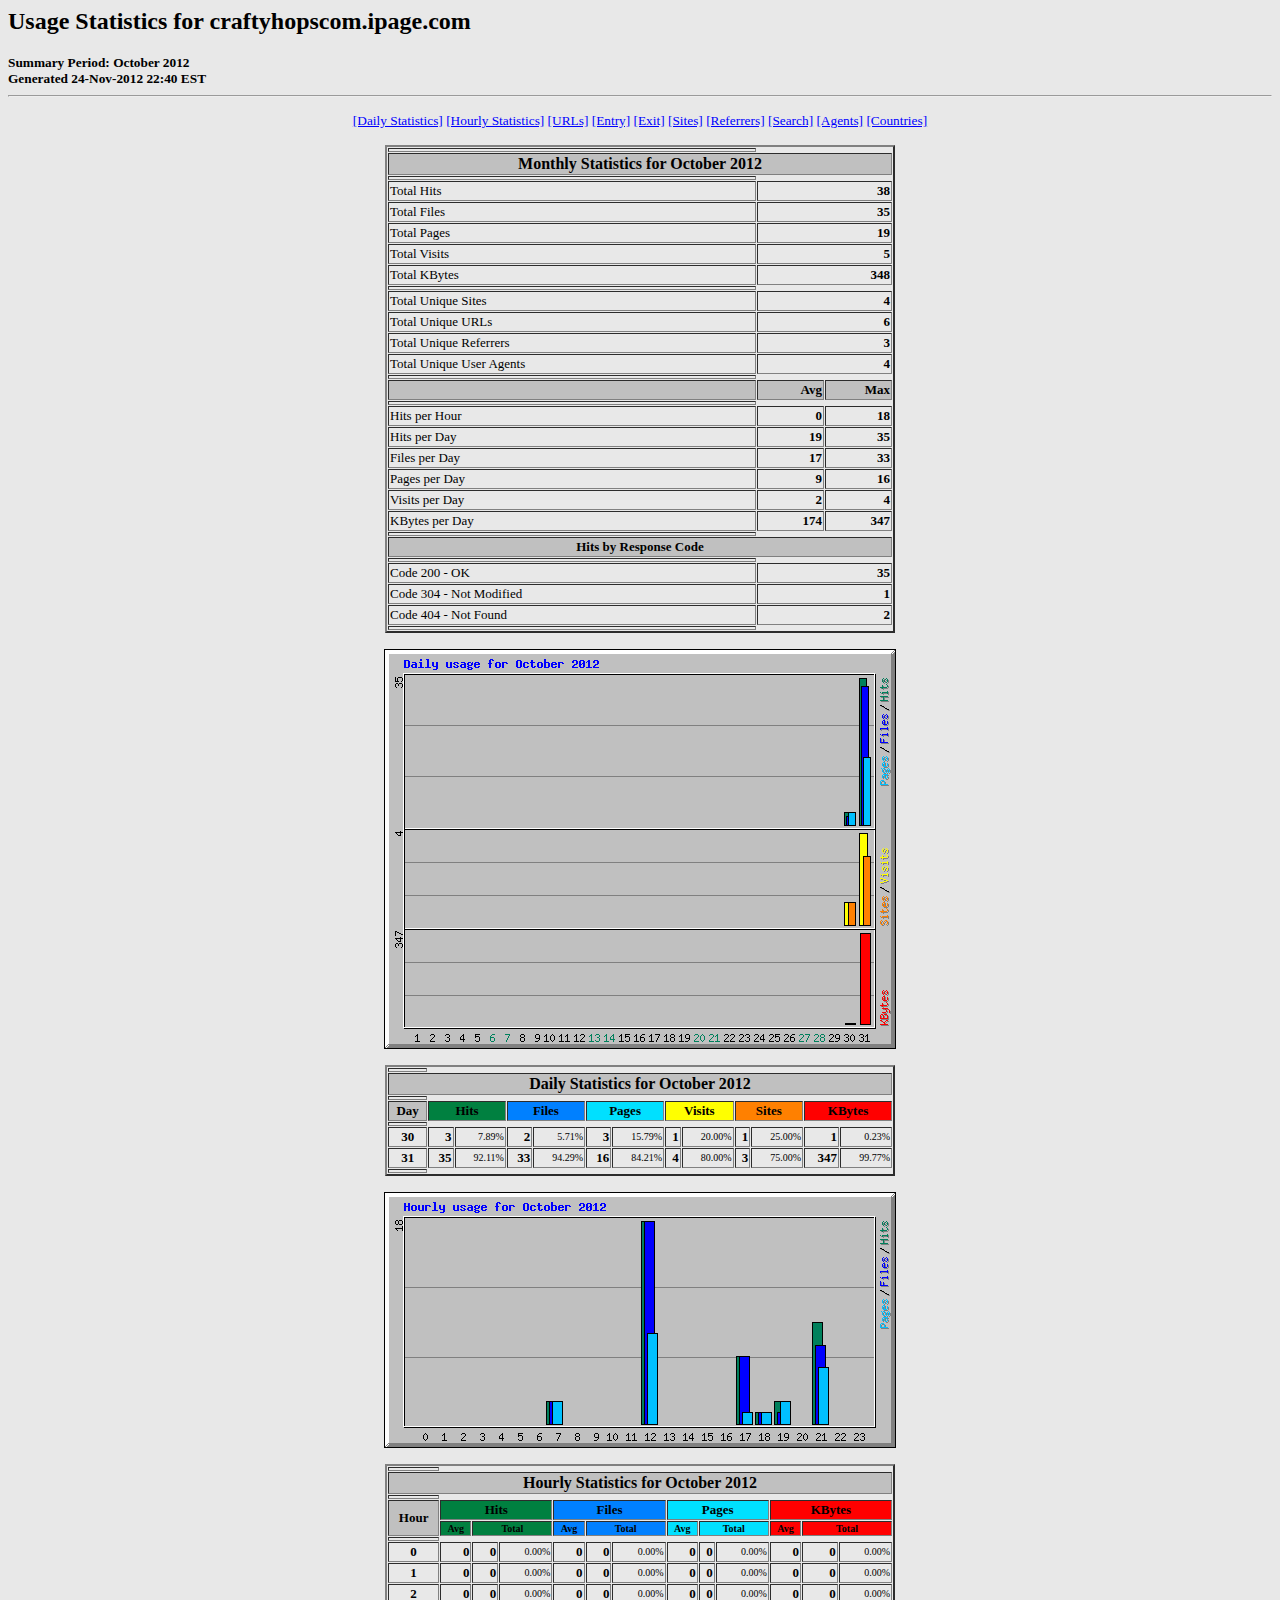
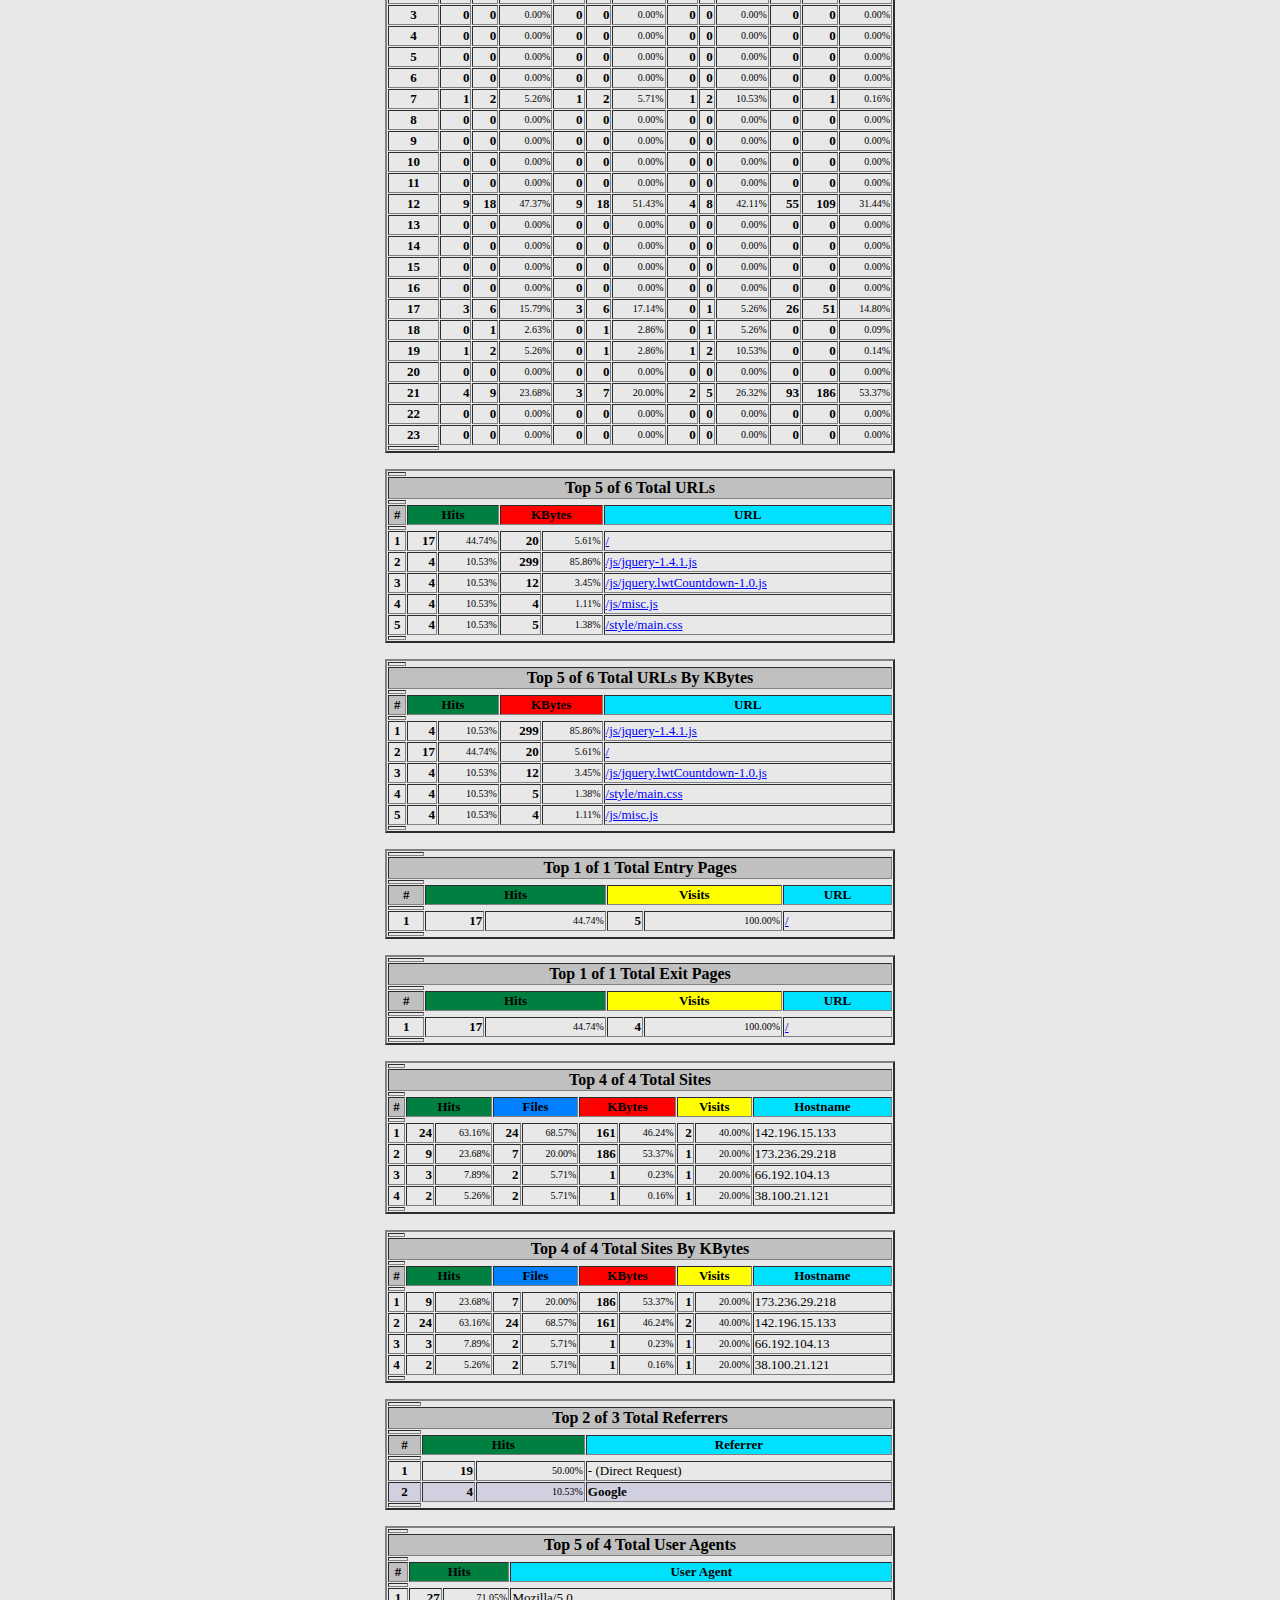
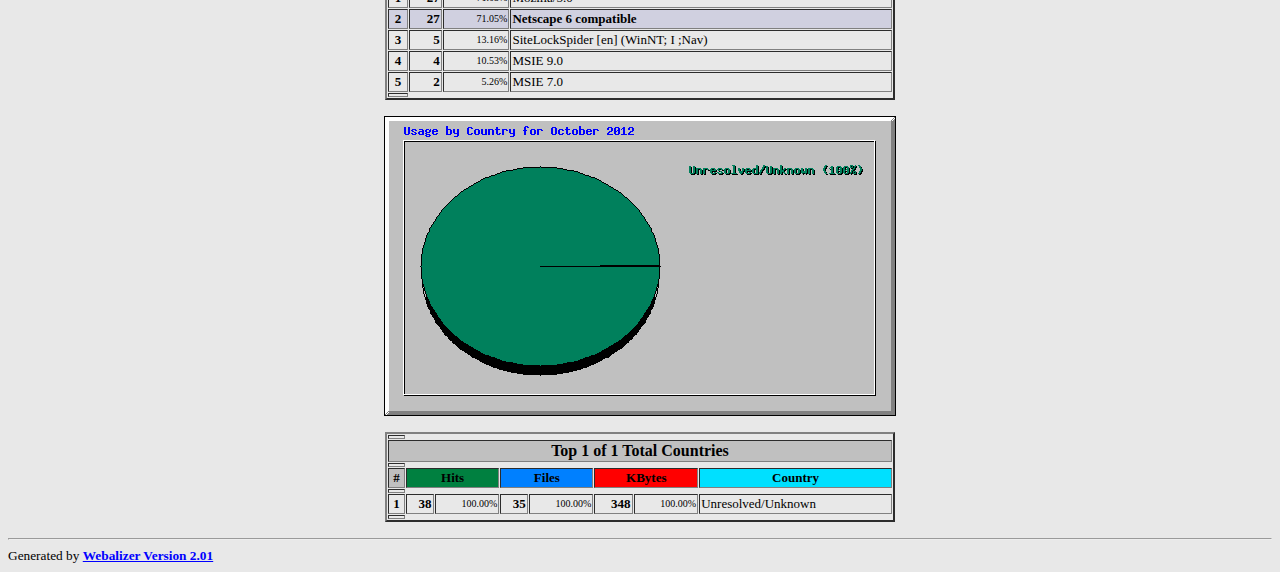
==== commit 3ed89f7c: "side navigation" ====
--- a/stats/usage_201210.html
+++ b/stats/usage_201210.html
@@ -13,7 +13,7 @@
 <!--   Support the Free Software Foundation   -->
 <!--           (http://www.fsf.org)           -->
 <!--                                          -->
-<!-- *** Generated: 31-Oct-2012 12:54 EDT *** -->
+<!-- *** Generated: 24-Nov-2012 22:40 EST *** -->
 
 <HTML>
 <HEAD>
@@ -24,7 +24,7 @@
 <H2>Usage Statistics for craftyhopscom.ipage.com</H2>
 <SMALL><STRONG>
 Summary Period: October 2012<BR>
-Generated 31-Oct-2012 12:54 EDT<BR>
+Generated 24-Nov-2012 22:40 EST<BR>
 </STRONG></SMALL>
 <CENTER>
 <HR>
@@ -47,24 +47,24 @@
 <TR><TH COLSPAN=3 ALIGN=center BGCOLOR="#C0C0C0">Monthly Statistics for October 2012</TH></TR>
 <TR><TH HEIGHT=4></TH></TR>
 <TR><TD WIDTH=380><FONT SIZE="-1">Total Hits</FONT></TD>
+<TD ALIGN=right COLSPAN=2><FONT SIZE="-1"><B>38</B></FONT></TD></TR>
+<TR><TD WIDTH=380><FONT SIZE="-1">Total Files</FONT></TD>
+<TD ALIGN=right COLSPAN=2><FONT SIZE="-1"><B>35</B></FONT></TD></TR>
+<TR><TD WIDTH=380><FONT SIZE="-1">Total Pages</FONT></TD>
+<TD ALIGN=right COLSPAN=2><FONT SIZE="-1"><B>19</B></FONT></TD></TR>
+<TR><TD WIDTH=380><FONT SIZE="-1">Total Visits</FONT></TD>
 <TD ALIGN=right COLSPAN=2><FONT SIZE="-1"><B>5</B></FONT></TD></TR>
-<TR><TD WIDTH=380><FONT SIZE="-1">Total Files</FONT></TD>
+<TR><TD WIDTH=380><FONT SIZE="-1">Total KBytes</FONT></TD>
+<TD ALIGN=right COLSPAN=2><FONT SIZE="-1"><B>348</B></FONT></TD></TR>
+<TR><TH HEIGHT=4></TH></TR>
+<TR><TD WIDTH=380><FONT SIZE="-1">Total Unique Sites</FONT></TD>
 <TD ALIGN=right COLSPAN=2><FONT SIZE="-1"><B>4</B></FONT></TD></TR>
-<TR><TD WIDTH=380><FONT SIZE="-1">Total Pages</FONT></TD>
-<TD ALIGN=right COLSPAN=2><FONT SIZE="-1"><B>5</B></FONT></TD></TR>
-<TR><TD WIDTH=380><FONT SIZE="-1">Total Visits</FONT></TD>
-<TD ALIGN=right COLSPAN=2><FONT SIZE="-1"><B>2</B></FONT></TD></TR>
-<TR><TD WIDTH=380><FONT SIZE="-1">Total KBytes</FONT></TD>
-<TD ALIGN=right COLSPAN=2><FONT SIZE="-1"><B>1</B></FONT></TD></TR>
-<TR><TH HEIGHT=4></TH></TR>
-<TR><TD WIDTH=380><FONT SIZE="-1">Total Unique Sites</FONT></TD>
-<TD ALIGN=right COLSPAN=2><FONT SIZE="-1"><B>2</B></FONT></TD></TR>
 <TR><TD WIDTH=380><FONT SIZE="-1">Total Unique URLs</FONT></TD>
-<TD ALIGN=right COLSPAN=2><FONT SIZE="-1"><B>1</B></FONT></TD></TR>
+<TD ALIGN=right COLSPAN=2><FONT SIZE="-1"><B>6</B></FONT></TD></TR>
 <TR><TD WIDTH=380><FONT SIZE="-1">Total Unique Referrers</FONT></TD>
-<TD ALIGN=right COLSPAN=2><FONT SIZE="-1"><B>1</B></FONT></TD></TR>
+<TD ALIGN=right COLSPAN=2><FONT SIZE="-1"><B>3</B></FONT></TD></TR>
 <TR><TD WIDTH=380><FONT SIZE="-1">Total Unique User Agents</FONT></TD>
-<TD ALIGN=right COLSPAN=2><FONT SIZE="-1"><B>2</B></FONT></TD></TR>
+<TD ALIGN=right COLSPAN=2><FONT SIZE="-1"><B>4</B></FONT></TD></TR>
 <TR><TH HEIGHT=4></TH></TR>
 <TR><TH WIDTH=380 BGCOLOR="#C0C0C0"><FONT SIZE=-1 COLOR="#C0C0C0">.</FONT></TH>
 <TH WIDTH=65 BGCOLOR="#C0C0C0" ALIGN=right><FONT SIZE=-1>Avg </FONT></TH>
@@ -72,30 +72,32 @@
 <TR><TH HEIGHT=4></TH></TR>
 <TR><TD><FONT SIZE="-1">Hits per Hour</FONT></TD>
 <TD ALIGN=right WIDTH=65><FONT SIZE="-1"><B>0</B></FONT></TD>
-<TD WIDTH=65 ALIGN=right><FONT SIZE=-1><B>2</B></FONT></TD></TR>
+<TD WIDTH=65 ALIGN=right><FONT SIZE=-1><B>18</B></FONT></TD></TR>
 <TR><TD><FONT SIZE="-1">Hits per Day</FONT></TD>
+<TD ALIGN=right WIDTH=65><FONT SIZE="-1"><B>19</B></FONT></TD>
+<TD WIDTH=65 ALIGN=right><FONT SIZE=-1><B>35</B></FONT></TD></TR>
+<TR><TD><FONT SIZE="-1">Files per Day</FONT></TD>
+<TD ALIGN=right WIDTH=65><FONT SIZE="-1"><B>17</B></FONT></TD>
+<TD WIDTH=65 ALIGN=right><FONT SIZE=-1><B>33</B></FONT></TD></TR>
+<TR><TD><FONT SIZE="-1">Pages per Day</FONT></TD>
+<TD ALIGN=right WIDTH=65><FONT SIZE="-1"><B>9</B></FONT></TD>
+<TD WIDTH=65 ALIGN=right><FONT SIZE=-1><B>16</B></FONT></TD></TR>
+<TR><TD><FONT SIZE="-1">Visits per Day</FONT></TD>
 <TD ALIGN=right WIDTH=65><FONT SIZE="-1"><B>2</B></FONT></TD>
-<TD WIDTH=65 ALIGN=right><FONT SIZE=-1><B>3</B></FONT></TD></TR>
-<TR><TD><FONT SIZE="-1">Files per Day</FONT></TD>
-<TD ALIGN=right WIDTH=65><FONT SIZE="-1"><B>2</B></FONT></TD>
-<TD WIDTH=65 ALIGN=right><FONT SIZE=-1><B>2</B></FONT></TD></TR>
-<TR><TD><FONT SIZE="-1">Pages per Day</FONT></TD>
-<TD ALIGN=right WIDTH=65><FONT SIZE="-1"><B>2</B></FONT></TD>
-<TD WIDTH=65 ALIGN=right><FONT SIZE=-1><B>3</B></FONT></TD></TR>
-<TR><TD><FONT SIZE="-1">Visits per Day</FONT></TD>
-<TD ALIGN=right WIDTH=65><FONT SIZE="-1"><B>1</B></FONT></TD>
-<TD WIDTH=65 ALIGN=right><FONT SIZE=-1><B>1</B></FONT></TD></TR>
+<TD WIDTH=65 ALIGN=right><FONT SIZE=-1><B>4</B></FONT></TD></TR>
 <TR><TD><FONT SIZE="-1">KBytes per Day</FONT></TD>
-<TD ALIGN=right WIDTH=65><FONT SIZE="-1"><B>1</B></FONT></TD>
-<TD WIDTH=65 ALIGN=right><FONT SIZE=-1><B>1</B></FONT></TD></TR>
+<TD ALIGN=right WIDTH=65><FONT SIZE="-1"><B>174</B></FONT></TD>
+<TD WIDTH=65 ALIGN=right><FONT SIZE=-1><B>347</B></FONT></TD></TR>
 <TR><TH HEIGHT=4></TH></TR>
 <TR><TH COLSPAN=3 ALIGN=center BGCOLOR="#C0C0C0">
 <FONT SIZE="-1">Hits by Response Code</FONT></TH></TR>
 <TR><TH HEIGHT=4></TH></TR>
 <TR><TD><FONT SIZE="-1">Code 200 - OK</FONT></TD>
-<TD ALIGN=right COLSPAN=2><FONT SIZE="-1"><B>4</B></FONT></TD></TR>
+<TD ALIGN=right COLSPAN=2><FONT SIZE="-1"><B>35</B></FONT></TD></TR>
 <TR><TD><FONT SIZE="-1">Code 304 - Not Modified</FONT></TD>
 <TD ALIGN=right COLSPAN=2><FONT SIZE="-1"><B>1</B></FONT></TD></TR>
+<TR><TD><FONT SIZE="-1">Code 404 - Not Found</FONT></TD>
+<TD ALIGN=right COLSPAN=2><FONT SIZE="-1"><B>2</B></FONT></TD></TR>
 <TR><TH HEIGHT=4></TH></TR>
 </TABLE>
 <P>
@@ -115,30 +117,30 @@
 <TR><TH HEIGHT=4></TH></TR>
 <TR><TD ALIGN=center><FONT SIZE="-1"><B>30</B></FONT></TD>
 <TD ALIGN=right><FONT SIZE="-1"><B>3</B></FONT></TD>
-<TD ALIGN=right><FONT SIZE="-2">60.00%</FONT></TD>
-<TD ALIGN=right><FONT SIZE="-1"><B>2</B></FONT></TD>
-<TD ALIGN=right><FONT SIZE="-2">50.00%</FONT></TD>
+<TD ALIGN=right><FONT SIZE="-2">7.89%</FONT></TD>
+<TD ALIGN=right><FONT SIZE="-1"><B>2</B></FONT></TD>
+<TD ALIGN=right><FONT SIZE="-2">5.71%</FONT></TD>
 <TD ALIGN=right><FONT SIZE="-1"><B>3</B></FONT></TD>
-<TD ALIGN=right><FONT SIZE="-2">60.00%</FONT></TD>
-<TD ALIGN=right><FONT SIZE="-1"><B>1</B></FONT></TD>
-<TD ALIGN=right><FONT SIZE="-2">50.00%</FONT></TD>
-<TD ALIGN=right><FONT SIZE="-1"><B>1</B></FONT></TD>
-<TD ALIGN=right><FONT SIZE="-2">50.00%</FONT></TD>
-<TD ALIGN=right><FONT SIZE="-1"><B>1</B></FONT></TD>
-<TD ALIGN=right><FONT SIZE="-2">58.86%</FONT></TD></TR>
+<TD ALIGN=right><FONT SIZE="-2">15.79%</FONT></TD>
+<TD ALIGN=right><FONT SIZE="-1"><B>1</B></FONT></TD>
+<TD ALIGN=right><FONT SIZE="-2">20.00%</FONT></TD>
+<TD ALIGN=right><FONT SIZE="-1"><B>1</B></FONT></TD>
+<TD ALIGN=right><FONT SIZE="-2">25.00%</FONT></TD>
+<TD ALIGN=right><FONT SIZE="-1"><B>1</B></FONT></TD>
+<TD ALIGN=right><FONT SIZE="-2">0.23%</FONT></TD></TR>
 <TR><TD ALIGN=center><FONT SIZE="-1"><B>31</B></FONT></TD>
-<TD ALIGN=right><FONT SIZE="-1"><B>2</B></FONT></TD>
-<TD ALIGN=right><FONT SIZE="-2">40.00%</FONT></TD>
-<TD ALIGN=right><FONT SIZE="-1"><B>2</B></FONT></TD>
-<TD ALIGN=right><FONT SIZE="-2">50.00%</FONT></TD>
-<TD ALIGN=right><FONT SIZE="-1"><B>2</B></FONT></TD>
-<TD ALIGN=right><FONT SIZE="-2">40.00%</FONT></TD>
-<TD ALIGN=right><FONT SIZE="-1"><B>1</B></FONT></TD>
-<TD ALIGN=right><FONT SIZE="-2">50.00%</FONT></TD>
-<TD ALIGN=right><FONT SIZE="-1"><B>1</B></FONT></TD>
-<TD ALIGN=right><FONT SIZE="-2">50.00%</FONT></TD>
-<TD ALIGN=right><FONT SIZE="-1"><B>1</B></FONT></TD>
-<TD ALIGN=right><FONT SIZE="-2">41.14%</FONT></TD></TR>
+<TD ALIGN=right><FONT SIZE="-1"><B>35</B></FONT></TD>
+<TD ALIGN=right><FONT SIZE="-2">92.11%</FONT></TD>
+<TD ALIGN=right><FONT SIZE="-1"><B>33</B></FONT></TD>
+<TD ALIGN=right><FONT SIZE="-2">94.29%</FONT></TD>
+<TD ALIGN=right><FONT SIZE="-1"><B>16</B></FONT></TD>
+<TD ALIGN=right><FONT SIZE="-2">84.21%</FONT></TD>
+<TD ALIGN=right><FONT SIZE="-1"><B>4</B></FONT></TD>
+<TD ALIGN=right><FONT SIZE="-2">80.00%</FONT></TD>
+<TD ALIGN=right><FONT SIZE="-1"><B>3</B></FONT></TD>
+<TD ALIGN=right><FONT SIZE="-2">75.00%</FONT></TD>
+<TD ALIGN=right><FONT SIZE="-1"><B>347</B></FONT></TD>
+<TD ALIGN=right><FONT SIZE="-2">99.77%</FONT></TD></TR>
 <TR><TH HEIGHT=4></TH></TR>
 </TABLE>
 <P>
@@ -256,16 +258,16 @@
 <TR><TD ALIGN=center><FONT SIZE="-1"><B>7</B></FONT></TD>
 <TD ALIGN=right><FONT SIZE="-1"><B>1</B></FONT></TD>
 <TD ALIGN=right><FONT SIZE="-1"><B>2</B></FONT></TD>
-<TD ALIGN=right><FONT SIZE="-2">40.00%</FONT></TD>
-<TD ALIGN=right><FONT SIZE="-1"><B>1</B></FONT></TD>
-<TD ALIGN=right><FONT SIZE="-1"><B>2</B></FONT></TD>
-<TD ALIGN=right><FONT SIZE="-2">50.00%</FONT></TD>
-<TD ALIGN=right><FONT SIZE="-1"><B>1</B></FONT></TD>
-<TD ALIGN=right><FONT SIZE="-1"><B>2</B></FONT></TD>
-<TD ALIGN=right><FONT SIZE="-2">40.00%</FONT></TD>
-<TD ALIGN=right><FONT SIZE="-1"><B>0</B></FONT></TD>
-<TD ALIGN=right><FONT SIZE="-1"><B>1</B></FONT></TD>
-<TD ALIGN=right><FONT SIZE="-2">41.14%</FONT></TD></TR>
+<TD ALIGN=right><FONT SIZE="-2">5.26%</FONT></TD>
+<TD ALIGN=right><FONT SIZE="-1"><B>1</B></FONT></TD>
+<TD ALIGN=right><FONT SIZE="-1"><B>2</B></FONT></TD>
+<TD ALIGN=right><FONT SIZE="-2">5.71%</FONT></TD>
+<TD ALIGN=right><FONT SIZE="-1"><B>1</B></FONT></TD>
+<TD ALIGN=right><FONT SIZE="-1"><B>2</B></FONT></TD>
+<TD ALIGN=right><FONT SIZE="-2">10.53%</FONT></TD>
+<TD ALIGN=right><FONT SIZE="-1"><B>0</B></FONT></TD>
+<TD ALIGN=right><FONT SIZE="-1"><B>1</B></FONT></TD>
+<TD ALIGN=right><FONT SIZE="-2">0.16%</FONT></TD></TR>
 <TR><TD ALIGN=center><FONT SIZE="-1"><B>8</B></FONT></TD>
 <TD ALIGN=right><FONT SIZE="-1"><B>0</B></FONT></TD>
 <TD ALIGN=right><FONT SIZE="-1"><B>0</B></FONT></TD>
@@ -319,18 +321,18 @@
 <TD ALIGN=right><FONT SIZE="-1"><B>0</B></FONT></TD>
 <TD ALIGN=right><FONT SIZE="-2">0.00%</FONT></TD></TR>
 <TR><TD ALIGN=center><FONT SIZE="-1"><B>12</B></FONT></TD>
-<TD ALIGN=right><FONT SIZE="-1"><B>0</B></FONT></TD>
-<TD ALIGN=right><FONT SIZE="-1"><B>0</B></FONT></TD>
-<TD ALIGN=right><FONT SIZE="-2">0.00%</FONT></TD>
-<TD ALIGN=right><FONT SIZE="-1"><B>0</B></FONT></TD>
-<TD ALIGN=right><FONT SIZE="-1"><B>0</B></FONT></TD>
-<TD ALIGN=right><FONT SIZE="-2">0.00%</FONT></TD>
-<TD ALIGN=right><FONT SIZE="-1"><B>0</B></FONT></TD>
-<TD ALIGN=right><FONT SIZE="-1"><B>0</B></FONT></TD>
-<TD ALIGN=right><FONT SIZE="-2">0.00%</FONT></TD>
-<TD ALIGN=right><FONT SIZE="-1"><B>0</B></FONT></TD>
-<TD ALIGN=right><FONT SIZE="-1"><B>0</B></FONT></TD>
-<TD ALIGN=right><FONT SIZE="-2">0.00%</FONT></TD></TR>
+<TD ALIGN=right><FONT SIZE="-1"><B>9</B></FONT></TD>
+<TD ALIGN=right><FONT SIZE="-1"><B>18</B></FONT></TD>
+<TD ALIGN=right><FONT SIZE="-2">47.37%</FONT></TD>
+<TD ALIGN=right><FONT SIZE="-1"><B>9</B></FONT></TD>
+<TD ALIGN=right><FONT SIZE="-1"><B>18</B></FONT></TD>
+<TD ALIGN=right><FONT SIZE="-2">51.43%</FONT></TD>
+<TD ALIGN=right><FONT SIZE="-1"><B>4</B></FONT></TD>
+<TD ALIGN=right><FONT SIZE="-1"><B>8</B></FONT></TD>
+<TD ALIGN=right><FONT SIZE="-2">42.11%</FONT></TD>
+<TD ALIGN=right><FONT SIZE="-1"><B>55</B></FONT></TD>
+<TD ALIGN=right><FONT SIZE="-1"><B>109</B></FONT></TD>
+<TD ALIGN=right><FONT SIZE="-2">31.44%</FONT></TD></TR>
 <TR><TD ALIGN=center><FONT SIZE="-1"><B>13</B></FONT></TD>
 <TD ALIGN=right><FONT SIZE="-1"><B>0</B></FONT></TD>
 <TD ALIGN=right><FONT SIZE="-1"><B>0</B></FONT></TD>
@@ -384,44 +386,44 @@
 <TD ALIGN=right><FONT SIZE="-1"><B>0</B></FONT></TD>
 <TD ALIGN=right><FONT SIZE="-2">0.00%</FONT></TD></TR>
 <TR><TD ALIGN=center><FONT SIZE="-1"><B>17</B></FONT></TD>
-<TD ALIGN=right><FONT SIZE="-1"><B>0</B></FONT></TD>
-<TD ALIGN=right><FONT SIZE="-1"><B>0</B></FONT></TD>
-<TD ALIGN=right><FONT SIZE="-2">0.00%</FONT></TD>
-<TD ALIGN=right><FONT SIZE="-1"><B>0</B></FONT></TD>
-<TD ALIGN=right><FONT SIZE="-1"><B>0</B></FONT></TD>
-<TD ALIGN=right><FONT SIZE="-2">0.00%</FONT></TD>
-<TD ALIGN=right><FONT SIZE="-1"><B>0</B></FONT></TD>
-<TD ALIGN=right><FONT SIZE="-1"><B>0</B></FONT></TD>
-<TD ALIGN=right><FONT SIZE="-2">0.00%</FONT></TD>
-<TD ALIGN=right><FONT SIZE="-1"><B>0</B></FONT></TD>
-<TD ALIGN=right><FONT SIZE="-1"><B>0</B></FONT></TD>
-<TD ALIGN=right><FONT SIZE="-2">0.00%</FONT></TD></TR>
+<TD ALIGN=right><FONT SIZE="-1"><B>3</B></FONT></TD>
+<TD ALIGN=right><FONT SIZE="-1"><B>6</B></FONT></TD>
+<TD ALIGN=right><FONT SIZE="-2">15.79%</FONT></TD>
+<TD ALIGN=right><FONT SIZE="-1"><B>3</B></FONT></TD>
+<TD ALIGN=right><FONT SIZE="-1"><B>6</B></FONT></TD>
+<TD ALIGN=right><FONT SIZE="-2">17.14%</FONT></TD>
+<TD ALIGN=right><FONT SIZE="-1"><B>0</B></FONT></TD>
+<TD ALIGN=right><FONT SIZE="-1"><B>1</B></FONT></TD>
+<TD ALIGN=right><FONT SIZE="-2">5.26%</FONT></TD>
+<TD ALIGN=right><FONT SIZE="-1"><B>26</B></FONT></TD>
+<TD ALIGN=right><FONT SIZE="-1"><B>51</B></FONT></TD>
+<TD ALIGN=right><FONT SIZE="-2">14.80%</FONT></TD></TR>
 <TR><TD ALIGN=center><FONT SIZE="-1"><B>18</B></FONT></TD>
 <TD ALIGN=right><FONT SIZE="-1"><B>0</B></FONT></TD>
 <TD ALIGN=right><FONT SIZE="-1"><B>1</B></FONT></TD>
-<TD ALIGN=right><FONT SIZE="-2">20.00%</FONT></TD>
-<TD ALIGN=right><FONT SIZE="-1"><B>0</B></FONT></TD>
-<TD ALIGN=right><FONT SIZE="-1"><B>1</B></FONT></TD>
-<TD ALIGN=right><FONT SIZE="-2">25.00%</FONT></TD>
-<TD ALIGN=right><FONT SIZE="-1"><B>0</B></FONT></TD>
-<TD ALIGN=right><FONT SIZE="-1"><B>1</B></FONT></TD>
-<TD ALIGN=right><FONT SIZE="-2">20.00%</FONT></TD>
-<TD ALIGN=right><FONT SIZE="-1"><B>0</B></FONT></TD>
-<TD ALIGN=right><FONT SIZE="-1"><B>0</B></FONT></TD>
-<TD ALIGN=right><FONT SIZE="-2">23.65%</FONT></TD></TR>
+<TD ALIGN=right><FONT SIZE="-2">2.63%</FONT></TD>
+<TD ALIGN=right><FONT SIZE="-1"><B>0</B></FONT></TD>
+<TD ALIGN=right><FONT SIZE="-1"><B>1</B></FONT></TD>
+<TD ALIGN=right><FONT SIZE="-2">2.86%</FONT></TD>
+<TD ALIGN=right><FONT SIZE="-1"><B>0</B></FONT></TD>
+<TD ALIGN=right><FONT SIZE="-1"><B>1</B></FONT></TD>
+<TD ALIGN=right><FONT SIZE="-2">5.26%</FONT></TD>
+<TD ALIGN=right><FONT SIZE="-1"><B>0</B></FONT></TD>
+<TD ALIGN=right><FONT SIZE="-1"><B>0</B></FONT></TD>
+<TD ALIGN=right><FONT SIZE="-2">0.09%</FONT></TD></TR>
 <TR><TD ALIGN=center><FONT SIZE="-1"><B>19</B></FONT></TD>
 <TD ALIGN=right><FONT SIZE="-1"><B>1</B></FONT></TD>
 <TD ALIGN=right><FONT SIZE="-1"><B>2</B></FONT></TD>
-<TD ALIGN=right><FONT SIZE="-2">40.00%</FONT></TD>
-<TD ALIGN=right><FONT SIZE="-1"><B>0</B></FONT></TD>
-<TD ALIGN=right><FONT SIZE="-1"><B>1</B></FONT></TD>
-<TD ALIGN=right><FONT SIZE="-2">25.00%</FONT></TD>
-<TD ALIGN=right><FONT SIZE="-1"><B>1</B></FONT></TD>
-<TD ALIGN=right><FONT SIZE="-1"><B>2</B></FONT></TD>
-<TD ALIGN=right><FONT SIZE="-2">40.00%</FONT></TD>
-<TD ALIGN=right><FONT SIZE="-1"><B>0</B></FONT></TD>
-<TD ALIGN=right><FONT SIZE="-1"><B>0</B></FONT></TD>
-<TD ALIGN=right><FONT SIZE="-2">35.21%</FONT></TD></TR>
+<TD ALIGN=right><FONT SIZE="-2">5.26%</FONT></TD>
+<TD ALIGN=right><FONT SIZE="-1"><B>0</B></FONT></TD>
+<TD ALIGN=right><FONT SIZE="-1"><B>1</B></FONT></TD>
+<TD ALIGN=right><FONT SIZE="-2">2.86%</FONT></TD>
+<TD ALIGN=right><FONT SIZE="-1"><B>1</B></FONT></TD>
+<TD ALIGN=right><FONT SIZE="-1"><B>2</B></FONT></TD>
+<TD ALIGN=right><FONT SIZE="-2">10.53%</FONT></TD>
+<TD ALIGN=right><FONT SIZE="-1"><B>0</B></FONT></TD>
+<TD ALIGN=right><FONT SIZE="-1"><B>0</B></FONT></TD>
+<TD ALIGN=right><FONT SIZE="-2">0.14%</FONT></TD></TR>
 <TR><TD ALIGN=center><FONT SIZE="-1"><B>20</B></FONT></TD>
 <TD ALIGN=right><FONT SIZE="-1"><B>0</B></FONT></TD>
 <TD ALIGN=right><FONT SIZE="-1"><B>0</B></FONT></TD>
@@ -436,18 +438,18 @@
 <TD ALIGN=right><FONT SIZE="-1"><B>0</B></FONT></TD>
 <TD ALIGN=right><FONT SIZE="-2">0.00%</FONT></TD></TR>
 <TR><TD ALIGN=center><FONT SIZE="-1"><B>21</B></FONT></TD>
-<TD ALIGN=right><FONT SIZE="-1"><B>0</B></FONT></TD>
-<TD ALIGN=right><FONT SIZE="-1"><B>0</B></FONT></TD>
-<TD ALIGN=right><FONT SIZE="-2">0.00%</FONT></TD>
-<TD ALIGN=right><FONT SIZE="-1"><B>0</B></FONT></TD>
-<TD ALIGN=right><FONT SIZE="-1"><B>0</B></FONT></TD>
-<TD ALIGN=right><FONT SIZE="-2">0.00%</FONT></TD>
-<TD ALIGN=right><FONT SIZE="-1"><B>0</B></FONT></TD>
-<TD ALIGN=right><FONT SIZE="-1"><B>0</B></FONT></TD>
-<TD ALIGN=right><FONT SIZE="-2">0.00%</FONT></TD>
-<TD ALIGN=right><FONT SIZE="-1"><B>0</B></FONT></TD>
-<TD ALIGN=right><FONT SIZE="-1"><B>0</B></FONT></TD>
-<TD ALIGN=right><FONT SIZE="-2">0.00%</FONT></TD></TR>
+<TD ALIGN=right><FONT SIZE="-1"><B>4</B></FONT></TD>
+<TD ALIGN=right><FONT SIZE="-1"><B>9</B></FONT></TD>
+<TD ALIGN=right><FONT SIZE="-2">23.68%</FONT></TD>
+<TD ALIGN=right><FONT SIZE="-1"><B>3</B></FONT></TD>
+<TD ALIGN=right><FONT SIZE="-1"><B>7</B></FONT></TD>
+<TD ALIGN=right><FONT SIZE="-2">20.00%</FONT></TD>
+<TD ALIGN=right><FONT SIZE="-1"><B>2</B></FONT></TD>
+<TD ALIGN=right><FONT SIZE="-1"><B>5</B></FONT></TD>
+<TD ALIGN=right><FONT SIZE="-2">26.32%</FONT></TD>
+<TD ALIGN=right><FONT SIZE="-1"><B>93</B></FONT></TD>
+<TD ALIGN=right><FONT SIZE="-1"><B>186</B></FONT></TD>
+<TD ALIGN=right><FONT SIZE="-2">53.37%</FONT></TD></TR>
 <TR><TD ALIGN=center><FONT SIZE="-1"><B>22</B></FONT></TD>
 <TD ALIGN=right><FONT SIZE="-1"><B>0</B></FONT></TD>
 <TD ALIGN=right><FONT SIZE="-1"><B>0</B></FONT></TD>
@@ -480,7 +482,7 @@
 <A NAME="TOPURLS"></A>
 <TABLE WIDTH=510 BORDER=2 CELLSPACING=1 CELLPADDING=1>
 <TR><TH HEIGHT=4></TH></TR>
-<TR><TH BGCOLOR="#C0C0C0" ALIGN=CENTER COLSPAN=6>Top 1 of 1 Total URLs</TH></TR>
+<TR><TH BGCOLOR="#C0C0C0" ALIGN=CENTER COLSPAN=6>Top 5 of 6 Total URLs</TH></TR>
 <TR><TH HEIGHT=4></TH></TR>
 <TR><TH BGCOLOR="#C0C0C0" ALIGN=center><FONT SIZE="-1">#</FONT></TH>
 <TH BGCOLOR="#008040" ALIGN=center COLSPAN=2><FONT SIZE="-1">Hits</FONT></TH>
@@ -489,17 +491,45 @@
 <TR><TH HEIGHT=4></TH></TR>
 <TR>
 <TD ALIGN=center><FONT SIZE="-1"><B>1</B></FONT></TD>
+<TD ALIGN=right><FONT SIZE="-1"><B>17</B></FONT></TD>
+<TD ALIGN=right><FONT SIZE="-2">44.74%</FONT></TD>
+<TD ALIGN=right><FONT SIZE="-1"><B>20</B></FONT></TD>
+<TD ALIGN=right><FONT SIZE="-2">5.61%</FONT></TD>
+<TD ALIGN=left NOWRAP><FONT SIZE="-1"><A HREF="http://craftyhopscom.ipage.com/">/</A></FONT></TD></TR>
+<TR>
+<TD ALIGN=center><FONT SIZE="-1"><B>2</B></FONT></TD>
+<TD ALIGN=right><FONT SIZE="-1"><B>4</B></FONT></TD>
+<TD ALIGN=right><FONT SIZE="-2">10.53%</FONT></TD>
+<TD ALIGN=right><FONT SIZE="-1"><B>299</B></FONT></TD>
+<TD ALIGN=right><FONT SIZE="-2">85.86%</FONT></TD>
+<TD ALIGN=left NOWRAP><FONT SIZE="-1"><A HREF="http://craftyhopscom.ipage.com/js/jquery-1.4.1.js">/js/jquery-1.4.1.js</A></FONT></TD></TR>
+<TR>
+<TD ALIGN=center><FONT SIZE="-1"><B>3</B></FONT></TD>
+<TD ALIGN=right><FONT SIZE="-1"><B>4</B></FONT></TD>
+<TD ALIGN=right><FONT SIZE="-2">10.53%</FONT></TD>
+<TD ALIGN=right><FONT SIZE="-1"><B>12</B></FONT></TD>
+<TD ALIGN=right><FONT SIZE="-2">3.45%</FONT></TD>
+<TD ALIGN=left NOWRAP><FONT SIZE="-1"><A HREF="http://craftyhopscom.ipage.com/js/jquery.lwtCountdown-1.0.js">/js/jquery.lwtCountdown-1.0.js</A></FONT></TD></TR>
+<TR>
+<TD ALIGN=center><FONT SIZE="-1"><B>4</B></FONT></TD>
+<TD ALIGN=right><FONT SIZE="-1"><B>4</B></FONT></TD>
+<TD ALIGN=right><FONT SIZE="-2">10.53%</FONT></TD>
+<TD ALIGN=right><FONT SIZE="-1"><B>4</B></FONT></TD>
+<TD ALIGN=right><FONT SIZE="-2">1.11%</FONT></TD>
+<TD ALIGN=left NOWRAP><FONT SIZE="-1"><A HREF="http://craftyhopscom.ipage.com/js/misc.js">/js/misc.js</A></FONT></TD></TR>
+<TR>
+<TD ALIGN=center><FONT SIZE="-1"><B>5</B></FONT></TD>
+<TD ALIGN=right><FONT SIZE="-1"><B>4</B></FONT></TD>
+<TD ALIGN=right><FONT SIZE="-2">10.53%</FONT></TD>
 <TD ALIGN=right><FONT SIZE="-1"><B>5</B></FONT></TD>
-<TD ALIGN=right><FONT SIZE="-2">100.00%</FONT></TD>
-<TD ALIGN=right><FONT SIZE="-1"><B>1</B></FONT></TD>
-<TD ALIGN=right><FONT SIZE="-2">100.00%</FONT></TD>
-<TD ALIGN=left NOWRAP><FONT SIZE="-1"><A HREF="http://craftyhopscom.ipage.com/">/</A></FONT></TD></TR>
-<TR><TH HEIGHT=4></TH></TR>
-</TABLE>
-<P>
-<TABLE WIDTH=510 BORDER=2 CELLSPACING=1 CELLPADDING=1>
-<TR><TH HEIGHT=4></TH></TR>
-<TR><TH BGCOLOR="#C0C0C0" ALIGN=CENTER COLSPAN=6>Top 1 of 1 Total URLs By KBytes</TH></TR>
+<TD ALIGN=right><FONT SIZE="-2">1.38%</FONT></TD>
+<TD ALIGN=left NOWRAP><FONT SIZE="-1"><A HREF="http://craftyhopscom.ipage.com/style/main.css">/style/main.css</A></FONT></TD></TR>
+<TR><TH HEIGHT=4></TH></TR>
+</TABLE>
+<P>
+<TABLE WIDTH=510 BORDER=2 CELLSPACING=1 CELLPADDING=1>
+<TR><TH HEIGHT=4></TH></TR>
+<TR><TH BGCOLOR="#C0C0C0" ALIGN=CENTER COLSPAN=6>Top 5 of 6 Total URLs By KBytes</TH></TR>
 <TR><TH HEIGHT=4></TH></TR>
 <TR><TH BGCOLOR="#C0C0C0" ALIGN=center><FONT SIZE="-1">#</FONT></TH>
 <TH BGCOLOR="#008040" ALIGN=center COLSPAN=2><FONT SIZE="-1">Hits</FONT></TH>
@@ -508,11 +538,39 @@
 <TR><TH HEIGHT=4></TH></TR>
 <TR>
 <TD ALIGN=center><FONT SIZE="-1"><B>1</B></FONT></TD>
+<TD ALIGN=right><FONT SIZE="-1"><B>4</B></FONT></TD>
+<TD ALIGN=right><FONT SIZE="-2">10.53%</FONT></TD>
+<TD ALIGN=right><FONT SIZE="-1"><B>299</B></FONT></TD>
+<TD ALIGN=right><FONT SIZE="-2">85.86%</FONT></TD>
+<TD ALIGN=left NOWRAP><FONT SIZE="-1"><A HREF="http://craftyhopscom.ipage.com/js/jquery-1.4.1.js">/js/jquery-1.4.1.js</A></FONT></TD></TR>
+<TR>
+<TD ALIGN=center><FONT SIZE="-1"><B>2</B></FONT></TD>
+<TD ALIGN=right><FONT SIZE="-1"><B>17</B></FONT></TD>
+<TD ALIGN=right><FONT SIZE="-2">44.74%</FONT></TD>
+<TD ALIGN=right><FONT SIZE="-1"><B>20</B></FONT></TD>
+<TD ALIGN=right><FONT SIZE="-2">5.61%</FONT></TD>
+<TD ALIGN=left NOWRAP><FONT SIZE="-1"><A HREF="http://craftyhopscom.ipage.com/">/</A></FONT></TD></TR>
+<TR>
+<TD ALIGN=center><FONT SIZE="-1"><B>3</B></FONT></TD>
+<TD ALIGN=right><FONT SIZE="-1"><B>4</B></FONT></TD>
+<TD ALIGN=right><FONT SIZE="-2">10.53%</FONT></TD>
+<TD ALIGN=right><FONT SIZE="-1"><B>12</B></FONT></TD>
+<TD ALIGN=right><FONT SIZE="-2">3.45%</FONT></TD>
+<TD ALIGN=left NOWRAP><FONT SIZE="-1"><A HREF="http://craftyhopscom.ipage.com/js/jquery.lwtCountdown-1.0.js">/js/jquery.lwtCountdown-1.0.js</A></FONT></TD></TR>
+<TR>
+<TD ALIGN=center><FONT SIZE="-1"><B>4</B></FONT></TD>
+<TD ALIGN=right><FONT SIZE="-1"><B>4</B></FONT></TD>
+<TD ALIGN=right><FONT SIZE="-2">10.53%</FONT></TD>
 <TD ALIGN=right><FONT SIZE="-1"><B>5</B></FONT></TD>
-<TD ALIGN=right><FONT SIZE="-2">100.00%</FONT></TD>
-<TD ALIGN=right><FONT SIZE="-1"><B>1</B></FONT></TD>
-<TD ALIGN=right><FONT SIZE="-2">100.00%</FONT></TD>
-<TD ALIGN=left NOWRAP><FONT SIZE="-1"><A HREF="http://craftyhopscom.ipage.com/">/</A></FONT></TD></TR>
+<TD ALIGN=right><FONT SIZE="-2">1.38%</FONT></TD>
+<TD ALIGN=left NOWRAP><FONT SIZE="-1"><A HREF="http://craftyhopscom.ipage.com/style/main.css">/style/main.css</A></FONT></TD></TR>
+<TR>
+<TD ALIGN=center><FONT SIZE="-1"><B>5</B></FONT></TD>
+<TD ALIGN=right><FONT SIZE="-1"><B>4</B></FONT></TD>
+<TD ALIGN=right><FONT SIZE="-2">10.53%</FONT></TD>
+<TD ALIGN=right><FONT SIZE="-1"><B>4</B></FONT></TD>
+<TD ALIGN=right><FONT SIZE="-2">1.11%</FONT></TD>
+<TD ALIGN=left NOWRAP><FONT SIZE="-1"><A HREF="http://craftyhopscom.ipage.com/js/misc.js">/js/misc.js</A></FONT></TD></TR>
 <TR><TH HEIGHT=4></TH></TR>
 </TABLE>
 <P>
@@ -528,9 +586,9 @@
 <TR><TH HEIGHT=4></TH></TR>
 <TR>
 <TD ALIGN=center><FONT SIZE="-1"><B>1</B></FONT></TD>
+<TD ALIGN=right><FONT SIZE="-1"><B>17</B></FONT></TD>
+<TD ALIGN=right><FONT SIZE="-2">44.74%</FONT></TD>
 <TD ALIGN=right><FONT SIZE="-1"><B>5</B></FONT></TD>
-<TD ALIGN=right><FONT SIZE="-2">100.00%</FONT></TD>
-<TD ALIGN=right><FONT SIZE="-1"><B>2</B></FONT></TD>
 <TD ALIGN=right><FONT SIZE="-2">100.00%</FONT></TD>
 <TD ALIGN=left NOWRAP><FONT SIZE="-1"><A HREF="http://craftyhopscom.ipage.com/">/</A></FONT></TD></TR>
 <TR><TH HEIGHT=4></TH></TR>
@@ -548,9 +606,9 @@
 <TR><TH HEIGHT=4></TH></TR>
 <TR>
 <TD ALIGN=center><FONT SIZE="-1"><B>1</B></FONT></TD>
-<TD ALIGN=right><FONT SIZE="-1"><B>5</B></FONT></TD>
-<TD ALIGN=right><FONT SIZE="-2">100.00%</FONT></TD>
-<TD ALIGN=right><FONT SIZE="-1"><B>1</B></FONT></TD>
+<TD ALIGN=right><FONT SIZE="-1"><B>17</B></FONT></TD>
+<TD ALIGN=right><FONT SIZE="-2">44.74%</FONT></TD>
+<TD ALIGN=right><FONT SIZE="-1"><B>4</B></FONT></TD>
 <TD ALIGN=right><FONT SIZE="-2">100.00%</FONT></TD>
 <TD ALIGN=left NOWRAP><FONT SIZE="-1"><A HREF="http://craftyhopscom.ipage.com/">/</A></FONT></TD></TR>
 <TR><TH HEIGHT=4></TH></TR>
@@ -559,7 +617,7 @@
 <A NAME="TOPSITES"></A>
 <TABLE WIDTH=510 BORDER=2 CELLSPACING=1 CELLPADDING=1>
 <TR><TH HEIGHT=4></TH></TR>
-<TR><TH BGCOLOR="#C0C0C0" ALIGN=CENTER COLSPAN=10>Top 2 of 2 Total Sites</TH></TR>
+<TR><TH BGCOLOR="#C0C0C0" ALIGN=CENTER COLSPAN=10>Top 4 of 4 Total Sites</TH></TR>
 <TR><TH HEIGHT=4></TH></TR>
 <TR><TH BGCOLOR="#C0C0C0" ALIGN=center><FONT SIZE="-1">#</FONT></TH>
 <TH BGCOLOR="#008040" ALIGN=center COLSPAN=2><FONT SIZE="-1">Hits</FONT></TH>
@@ -570,32 +628,54 @@
 <TR><TH HEIGHT=4></TH></TR>
 <TR>
 <TD ALIGN=center><FONT SIZE="-1"><B>1</B></FONT></TD>
+<TD ALIGN=right><FONT SIZE="-1"><B>24</B></FONT></TD>
+<TD ALIGN=right><FONT SIZE="-2">63.16%</FONT></TD>
+<TD ALIGN=right><FONT SIZE="-1"><B>24</B></FONT></TD>
+<TD ALIGN=right><FONT SIZE="-2">68.57%</FONT></TD>
+<TD ALIGN=right><FONT SIZE="-1"><B>161</B></FONT></TD>
+<TD ALIGN=right><FONT SIZE="-2">46.24%</FONT></TD>
+<TD ALIGN=right><FONT SIZE="-1"><B>2</B></FONT></TD>
+<TD ALIGN=right><FONT SIZE="-2">40.00%</FONT></TD>
+<TD ALIGN=left NOWRAP><FONT SIZE="-1">142.196.15.133</FONT></TD></TR>
+<TR>
+<TD ALIGN=center><FONT SIZE="-1"><B>2</B></FONT></TD>
+<TD ALIGN=right><FONT SIZE="-1"><B>9</B></FONT></TD>
+<TD ALIGN=right><FONT SIZE="-2">23.68%</FONT></TD>
+<TD ALIGN=right><FONT SIZE="-1"><B>7</B></FONT></TD>
+<TD ALIGN=right><FONT SIZE="-2">20.00%</FONT></TD>
+<TD ALIGN=right><FONT SIZE="-1"><B>186</B></FONT></TD>
+<TD ALIGN=right><FONT SIZE="-2">53.37%</FONT></TD>
+<TD ALIGN=right><FONT SIZE="-1"><B>1</B></FONT></TD>
+<TD ALIGN=right><FONT SIZE="-2">20.00%</FONT></TD>
+<TD ALIGN=left NOWRAP><FONT SIZE="-1">173.236.29.218</FONT></TD></TR>
+<TR>
+<TD ALIGN=center><FONT SIZE="-1"><B>3</B></FONT></TD>
 <TD ALIGN=right><FONT SIZE="-1"><B>3</B></FONT></TD>
-<TD ALIGN=right><FONT SIZE="-2">60.00%</FONT></TD>
-<TD ALIGN=right><FONT SIZE="-1"><B>2</B></FONT></TD>
-<TD ALIGN=right><FONT SIZE="-2">50.00%</FONT></TD>
-<TD ALIGN=right><FONT SIZE="-1"><B>1</B></FONT></TD>
-<TD ALIGN=right><FONT SIZE="-2">58.86%</FONT></TD>
-<TD ALIGN=right><FONT SIZE="-1"><B>1</B></FONT></TD>
-<TD ALIGN=right><FONT SIZE="-2">50.00%</FONT></TD>
+<TD ALIGN=right><FONT SIZE="-2">7.89%</FONT></TD>
+<TD ALIGN=right><FONT SIZE="-1"><B>2</B></FONT></TD>
+<TD ALIGN=right><FONT SIZE="-2">5.71%</FONT></TD>
+<TD ALIGN=right><FONT SIZE="-1"><B>1</B></FONT></TD>
+<TD ALIGN=right><FONT SIZE="-2">0.23%</FONT></TD>
+<TD ALIGN=right><FONT SIZE="-1"><B>1</B></FONT></TD>
+<TD ALIGN=right><FONT SIZE="-2">20.00%</FONT></TD>
 <TD ALIGN=left NOWRAP><FONT SIZE="-1">66.192.104.13</FONT></TD></TR>
 <TR>
-<TD ALIGN=center><FONT SIZE="-1"><B>2</B></FONT></TD>
-<TD ALIGN=right><FONT SIZE="-1"><B>2</B></FONT></TD>
-<TD ALIGN=right><FONT SIZE="-2">40.00%</FONT></TD>
-<TD ALIGN=right><FONT SIZE="-1"><B>2</B></FONT></TD>
-<TD ALIGN=right><FONT SIZE="-2">50.00%</FONT></TD>
-<TD ALIGN=right><FONT SIZE="-1"><B>1</B></FONT></TD>
-<TD ALIGN=right><FONT SIZE="-2">41.14%</FONT></TD>
-<TD ALIGN=right><FONT SIZE="-1"><B>1</B></FONT></TD>
-<TD ALIGN=right><FONT SIZE="-2">50.00%</FONT></TD>
+<TD ALIGN=center><FONT SIZE="-1"><B>4</B></FONT></TD>
+<TD ALIGN=right><FONT SIZE="-1"><B>2</B></FONT></TD>
+<TD ALIGN=right><FONT SIZE="-2">5.26%</FONT></TD>
+<TD ALIGN=right><FONT SIZE="-1"><B>2</B></FONT></TD>
+<TD ALIGN=right><FONT SIZE="-2">5.71%</FONT></TD>
+<TD ALIGN=right><FONT SIZE="-1"><B>1</B></FONT></TD>
+<TD ALIGN=right><FONT SIZE="-2">0.16%</FONT></TD>
+<TD ALIGN=right><FONT SIZE="-1"><B>1</B></FONT></TD>
+<TD ALIGN=right><FONT SIZE="-2">20.00%</FONT></TD>
 <TD ALIGN=left NOWRAP><FONT SIZE="-1">38.100.21.121</FONT></TD></TR>
 <TR><TH HEIGHT=4></TH></TR>
 </TABLE>
 <P>
 <TABLE WIDTH=510 BORDER=2 CELLSPACING=1 CELLPADDING=1>
 <TR><TH HEIGHT=4></TH></TR>
-<TR><TH BGCOLOR="#C0C0C0" ALIGN=CENTER COLSPAN=10>Top 2 of 2 Total Sites By KBytes</TH></TR>
+<TR><TH BGCOLOR="#C0C0C0" ALIGN=CENTER COLSPAN=10>Top 4 of 4 Total Sites By KBytes</TH></TR>
 <TR><TH HEIGHT=4></TH></TR>
 <TR><TH BGCOLOR="#C0C0C0" ALIGN=center><FONT SIZE="-1">#</FONT></TH>
 <TH BGCOLOR="#008040" ALIGN=center COLSPAN=2><FONT SIZE="-1">Hits</FONT></TH>
@@ -606,25 +686,47 @@
 <TR><TH HEIGHT=4></TH></TR>
 <TR>
 <TD ALIGN=center><FONT SIZE="-1"><B>1</B></FONT></TD>
+<TD ALIGN=right><FONT SIZE="-1"><B>9</B></FONT></TD>
+<TD ALIGN=right><FONT SIZE="-2">23.68%</FONT></TD>
+<TD ALIGN=right><FONT SIZE="-1"><B>7</B></FONT></TD>
+<TD ALIGN=right><FONT SIZE="-2">20.00%</FONT></TD>
+<TD ALIGN=right><FONT SIZE="-1"><B>186</B></FONT></TD>
+<TD ALIGN=right><FONT SIZE="-2">53.37%</FONT></TD>
+<TD ALIGN=right><FONT SIZE="-1"><B>1</B></FONT></TD>
+<TD ALIGN=right><FONT SIZE="-2">20.00%</FONT></TD>
+<TD ALIGN=left NOWRAP><FONT SIZE="-1">173.236.29.218</FONT></TD></TR>
+<TR>
+<TD ALIGN=center><FONT SIZE="-1"><B>2</B></FONT></TD>
+<TD ALIGN=right><FONT SIZE="-1"><B>24</B></FONT></TD>
+<TD ALIGN=right><FONT SIZE="-2">63.16%</FONT></TD>
+<TD ALIGN=right><FONT SIZE="-1"><B>24</B></FONT></TD>
+<TD ALIGN=right><FONT SIZE="-2">68.57%</FONT></TD>
+<TD ALIGN=right><FONT SIZE="-1"><B>161</B></FONT></TD>
+<TD ALIGN=right><FONT SIZE="-2">46.24%</FONT></TD>
+<TD ALIGN=right><FONT SIZE="-1"><B>2</B></FONT></TD>
+<TD ALIGN=right><FONT SIZE="-2">40.00%</FONT></TD>
+<TD ALIGN=left NOWRAP><FONT SIZE="-1">142.196.15.133</FONT></TD></TR>
+<TR>
+<TD ALIGN=center><FONT SIZE="-1"><B>3</B></FONT></TD>
 <TD ALIGN=right><FONT SIZE="-1"><B>3</B></FONT></TD>
-<TD ALIGN=right><FONT SIZE="-2">60.00%</FONT></TD>
-<TD ALIGN=right><FONT SIZE="-1"><B>2</B></FONT></TD>
-<TD ALIGN=right><FONT SIZE="-2">50.00%</FONT></TD>
-<TD ALIGN=right><FONT SIZE="-1"><B>1</B></FONT></TD>
-<TD ALIGN=right><FONT SIZE="-2">58.86%</FONT></TD>
-<TD ALIGN=right><FONT SIZE="-1"><B>1</B></FONT></TD>
-<TD ALIGN=right><FONT SIZE="-2">50.00%</FONT></TD>
+<TD ALIGN=right><FONT SIZE="-2">7.89%</FONT></TD>
+<TD ALIGN=right><FONT SIZE="-1"><B>2</B></FONT></TD>
+<TD ALIGN=right><FONT SIZE="-2">5.71%</FONT></TD>
+<TD ALIGN=right><FONT SIZE="-1"><B>1</B></FONT></TD>
+<TD ALIGN=right><FONT SIZE="-2">0.23%</FONT></TD>
+<TD ALIGN=right><FONT SIZE="-1"><B>1</B></FONT></TD>
+<TD ALIGN=right><FONT SIZE="-2">20.00%</FONT></TD>
 <TD ALIGN=left NOWRAP><FONT SIZE="-1">66.192.104.13</FONT></TD></TR>
 <TR>
-<TD ALIGN=center><FONT SIZE="-1"><B>2</B></FONT></TD>
-<TD ALIGN=right><FONT SIZE="-1"><B>2</B></FONT></TD>
-<TD ALIGN=right><FONT SIZE="-2">40.00%</FONT></TD>
-<TD ALIGN=right><FONT SIZE="-1"><B>2</B></FONT></TD>
-<TD ALIGN=right><FONT SIZE="-2">50.00%</FONT></TD>
-<TD ALIGN=right><FONT SIZE="-1"><B>1</B></FONT></TD>
-<TD ALIGN=right><FONT SIZE="-2">41.14%</FONT></TD>
-<TD ALIGN=right><FONT SIZE="-1"><B>1</B></FONT></TD>
-<TD ALIGN=right><FONT SIZE="-2">50.00%</FONT></TD>
+<TD ALIGN=center><FONT SIZE="-1"><B>4</B></FONT></TD>
+<TD ALIGN=right><FONT SIZE="-1"><B>2</B></FONT></TD>
+<TD ALIGN=right><FONT SIZE="-2">5.26%</FONT></TD>
+<TD ALIGN=right><FONT SIZE="-1"><B>2</B></FONT></TD>
+<TD ALIGN=right><FONT SIZE="-2">5.71%</FONT></TD>
+<TD ALIGN=right><FONT SIZE="-1"><B>1</B></FONT></TD>
+<TD ALIGN=right><FONT SIZE="-2">0.16%</FONT></TD>
+<TD ALIGN=right><FONT SIZE="-1"><B>1</B></FONT></TD>
+<TD ALIGN=right><FONT SIZE="-2">20.00%</FONT></TD>
 <TD ALIGN=left NOWRAP><FONT SIZE="-1">38.100.21.121</FONT></TD></TR>
 <TR><TH HEIGHT=4></TH></TR>
 </TABLE>
@@ -632,7 +734,7 @@
 <A NAME="TOPREFS"></A>
 <TABLE WIDTH=510 BORDER=2 CELLSPACING=1 CELLPADDING=1>
 <TR><TH HEIGHT=4></TH></TR>
-<TR><TH BGCOLOR="#C0C0C0" ALIGN=CENTER COLSPAN=4>Top 1 of 1 Total Referrers</TH></TR>
+<TR><TH BGCOLOR="#C0C0C0" ALIGN=CENTER COLSPAN=4>Top 2 of 3 Total Referrers</TH></TR>
 <TR><TH HEIGHT=4></TH></TR>
 <TR><TH BGCOLOR="#C0C0C0" ALIGN=center><FONT SIZE="-1">#</FONT></TH>
 <TH BGCOLOR="#008040" ALIGN=center COLSPAN=2><FONT SIZE="-1">Hits</FONT></TH>
@@ -640,16 +742,21 @@
 <TR><TH HEIGHT=4></TH></TR>
 <TR>
 <TD ALIGN=center><FONT SIZE="-1"><B>1</B></FONT></TD>
-<TD ALIGN=right><FONT SIZE="-1"><B>5</B></FONT></TD>
-<TD ALIGN=right><FONT SIZE="-2">100.00%</FONT></TD>
+<TD ALIGN=right><FONT SIZE="-1"><B>19</B></FONT></TD>
+<TD ALIGN=right><FONT SIZE="-2">50.00%</FONT></TD>
 <TD ALIGN=left NOWRAP><FONT SIZE="-1">- (Direct Request)</FONT></TD></TR>
+<TR BGCOLOR="#D0D0E0">
+<TD ALIGN=center><FONT SIZE="-1"><B>2</B></FONT></TD>
+<TD ALIGN=right><FONT SIZE="-1"><B>4</B></FONT></TD>
+<TD ALIGN=right><FONT SIZE="-2">10.53%</FONT></TD>
+<TD ALIGN=left NOWRAP><FONT SIZE="-1"><STRONG>Google</STRONG></FONT></TD></TR>
 <TR><TH HEIGHT=4></TH></TR>
 </TABLE>
 <P>
 <A NAME="TOPAGENTS"></A>
 <TABLE WIDTH=510 BORDER=2 CELLSPACING=1 CELLPADDING=1>
 <TR><TH HEIGHT=4></TH></TR>
-<TR><TH BGCOLOR="#C0C0C0" ALIGN=CENTER COLSPAN=4>Top 3 of 2 Total User Agents</TH></TR>
+<TR><TH BGCOLOR="#C0C0C0" ALIGN=CENTER COLSPAN=4>Top 5 of 4 Total User Agents</TH></TR>
 <TR><TH HEIGHT=4></TH></TR>
 <TR><TH BGCOLOR="#C0C0C0" ALIGN=center><FONT SIZE="-1">#</FONT></TH>
 <TH BGCOLOR="#008040" ALIGN=center COLSPAN=2><FONT SIZE="-1">Hits</FONT></TH>
@@ -657,18 +764,28 @@
 <TR><TH HEIGHT=4></TH></TR>
 <TR>
 <TD ALIGN=center><FONT SIZE="-1"><B>1</B></FONT></TD>
-<TD ALIGN=right><FONT SIZE="-1"><B>3</B></FONT></TD>
-<TD ALIGN=right><FONT SIZE="-2">60.00%</FONT></TD>
+<TD ALIGN=right><FONT SIZE="-1"><B>27</B></FONT></TD>
+<TD ALIGN=right><FONT SIZE="-2">71.05%</FONT></TD>
 <TD ALIGN=left NOWRAP><FONT SIZE="-1">Mozilla/5.0</FONT></TD></TR>
 <TR BGCOLOR="#D0D0E0">
 <TD ALIGN=center><FONT SIZE="-1"><B>2</B></FONT></TD>
-<TD ALIGN=right><FONT SIZE="-1"><B>3</B></FONT></TD>
-<TD ALIGN=right><FONT SIZE="-2">60.00%</FONT></TD>
+<TD ALIGN=right><FONT SIZE="-1"><B>27</B></FONT></TD>
+<TD ALIGN=right><FONT SIZE="-2">71.05%</FONT></TD>
 <TD ALIGN=left NOWRAP><FONT SIZE="-1"><STRONG>Netscape 6 compatible</STRONG></FONT></TD></TR>
 <TR>
 <TD ALIGN=center><FONT SIZE="-1"><B>3</B></FONT></TD>
-<TD ALIGN=right><FONT SIZE="-1"><B>2</B></FONT></TD>
-<TD ALIGN=right><FONT SIZE="-2">40.00%</FONT></TD>
+<TD ALIGN=right><FONT SIZE="-1"><B>5</B></FONT></TD>
+<TD ALIGN=right><FONT SIZE="-2">13.16%</FONT></TD>
+<TD ALIGN=left NOWRAP><FONT SIZE="-1">SiteLockSpider [en] (WinNT; I ;Nav)</FONT></TD></TR>
+<TR>
+<TD ALIGN=center><FONT SIZE="-1"><B>4</B></FONT></TD>
+<TD ALIGN=right><FONT SIZE="-1"><B>4</B></FONT></TD>
+<TD ALIGN=right><FONT SIZE="-2">10.53%</FONT></TD>
+<TD ALIGN=left NOWRAP><FONT SIZE="-1">MSIE 9.0</FONT></TD></TR>
+<TR>
+<TD ALIGN=center><FONT SIZE="-1"><B>5</B></FONT></TD>
+<TD ALIGN=right><FONT SIZE="-1"><B>2</B></FONT></TD>
+<TD ALIGN=right><FONT SIZE="-2">5.26%</FONT></TD>
 <TD ALIGN=left NOWRAP><FONT SIZE="-1">MSIE 7.0</FONT></TD></TR>
 <TR><TH HEIGHT=4></TH></TR>
 </TABLE>
@@ -686,11 +803,11 @@
 <TH BGCOLOR="#00E0FF" ALIGN=center><FONT SIZE="-1">Country</FONT></TH></TR>
 <TR><TH HEIGHT=4></TH></TR>
 <TR><TD ALIGN=center><FONT SIZE="-1"><B>1</B></FONT></TD>
-<TD ALIGN=right><FONT SIZE="-1"><B>5</B></FONT></TD>
+<TD ALIGN=right><FONT SIZE="-1"><B>38</B></FONT></TD>
 <TD ALIGN=right><FONT SIZE="-2">100.00%</FONT></TD>
-<TD ALIGN=right><FONT SIZE="-1"><B>4</B></FONT></TD>
+<TD ALIGN=right><FONT SIZE="-1"><B>35</B></FONT></TD>
 <TD ALIGN=right><FONT SIZE="-2">100.00%</FONT></TD>
-<TD ALIGN=right><FONT SIZE="-1"><B>1</B></FONT></TD>
+<TD ALIGN=right><FONT SIZE="-1"><B>348</B></FONT></TD>
 <TD ALIGN=right><FONT SIZE="-2">100.00%</FONT></TD>
 <TD ALIGN=left NOWRAP><FONT SIZE="-1">Unresolved/Unknown</FONT></TD></TR>
 <TR><TH HEIGHT=4></TH></TR>
